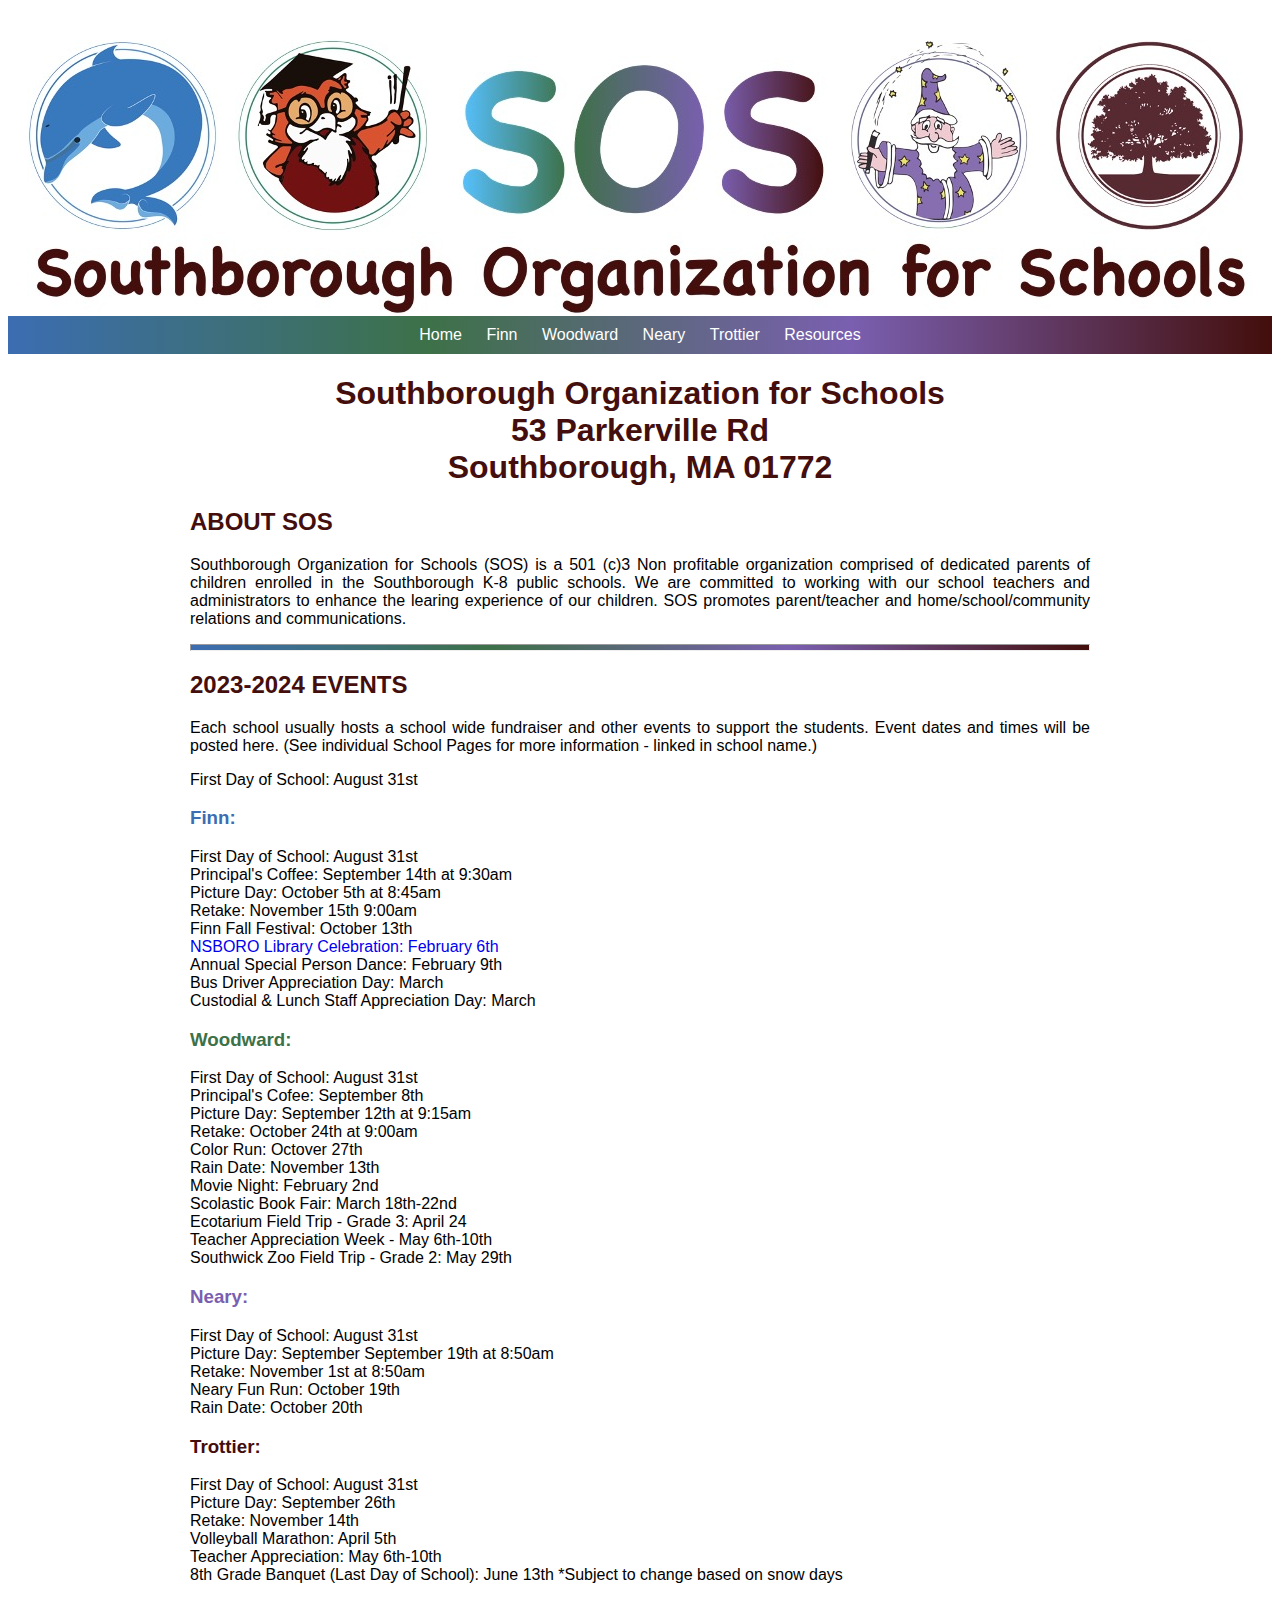
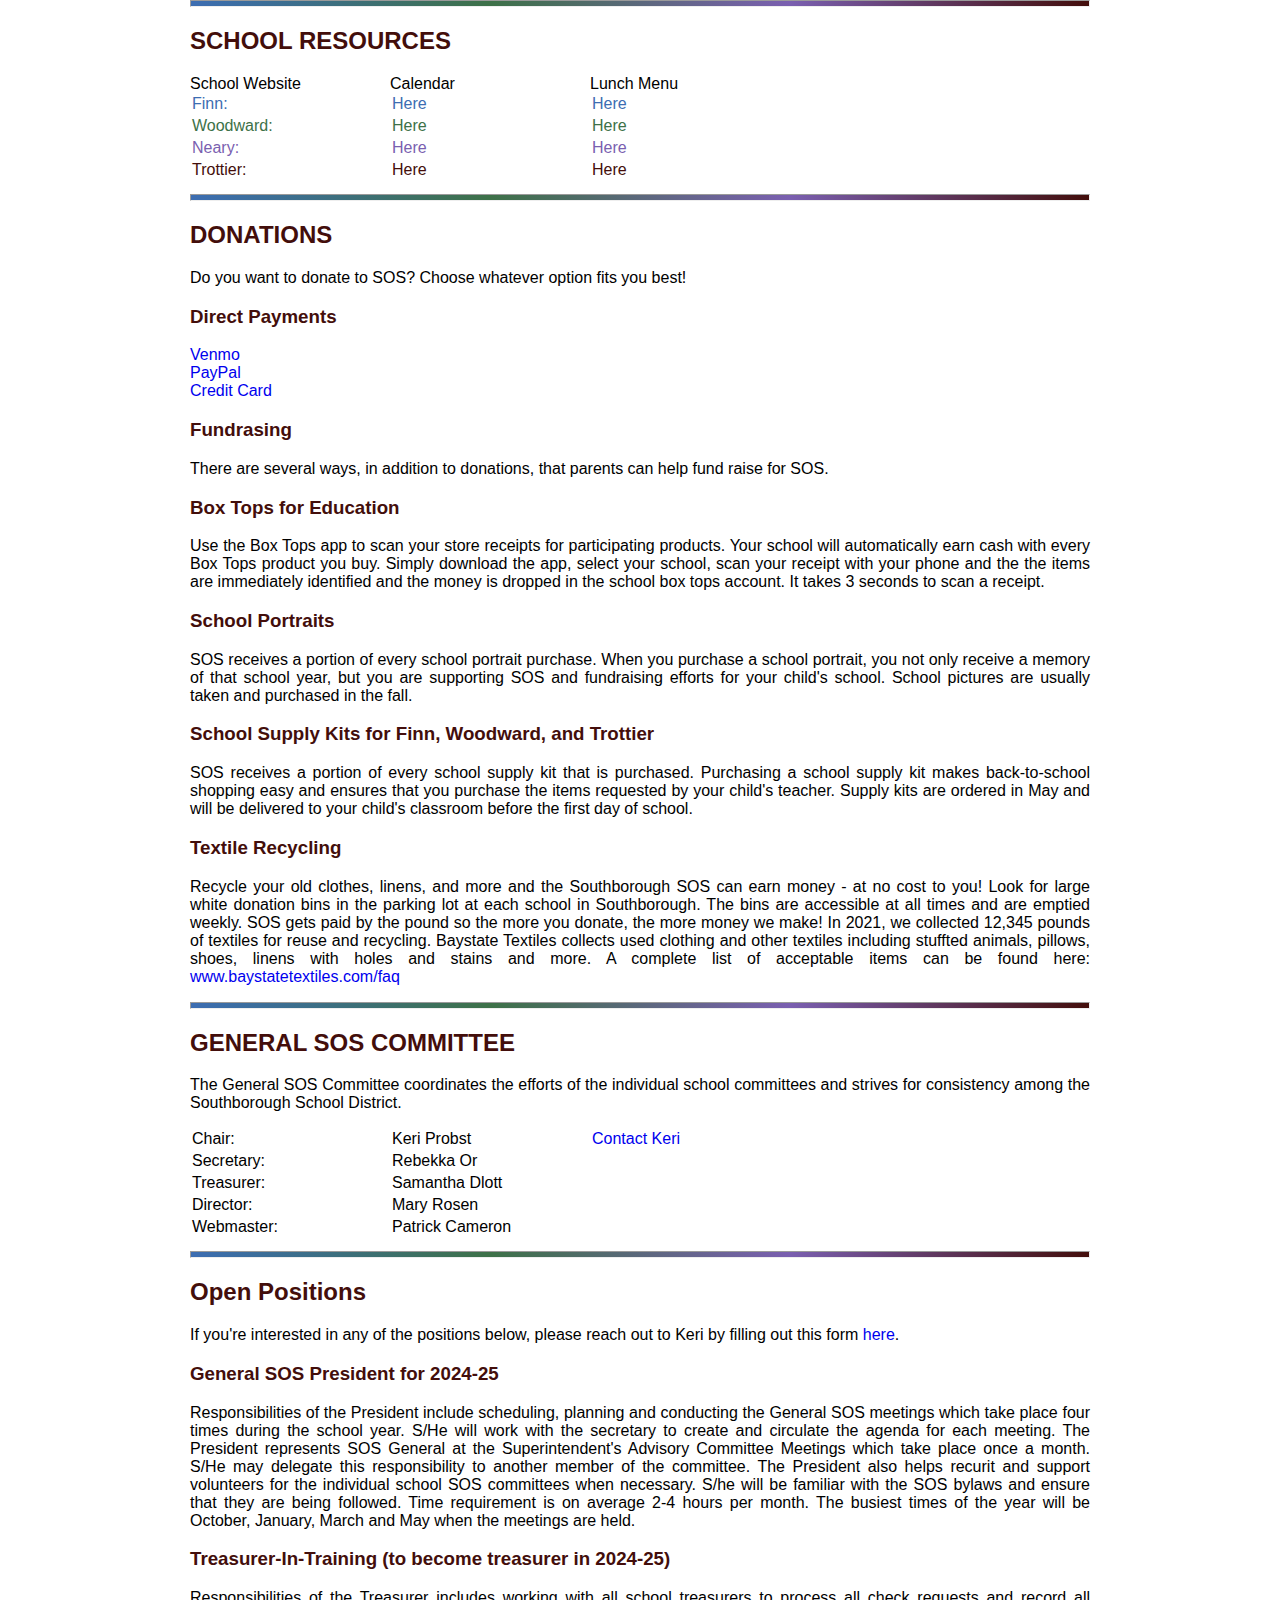
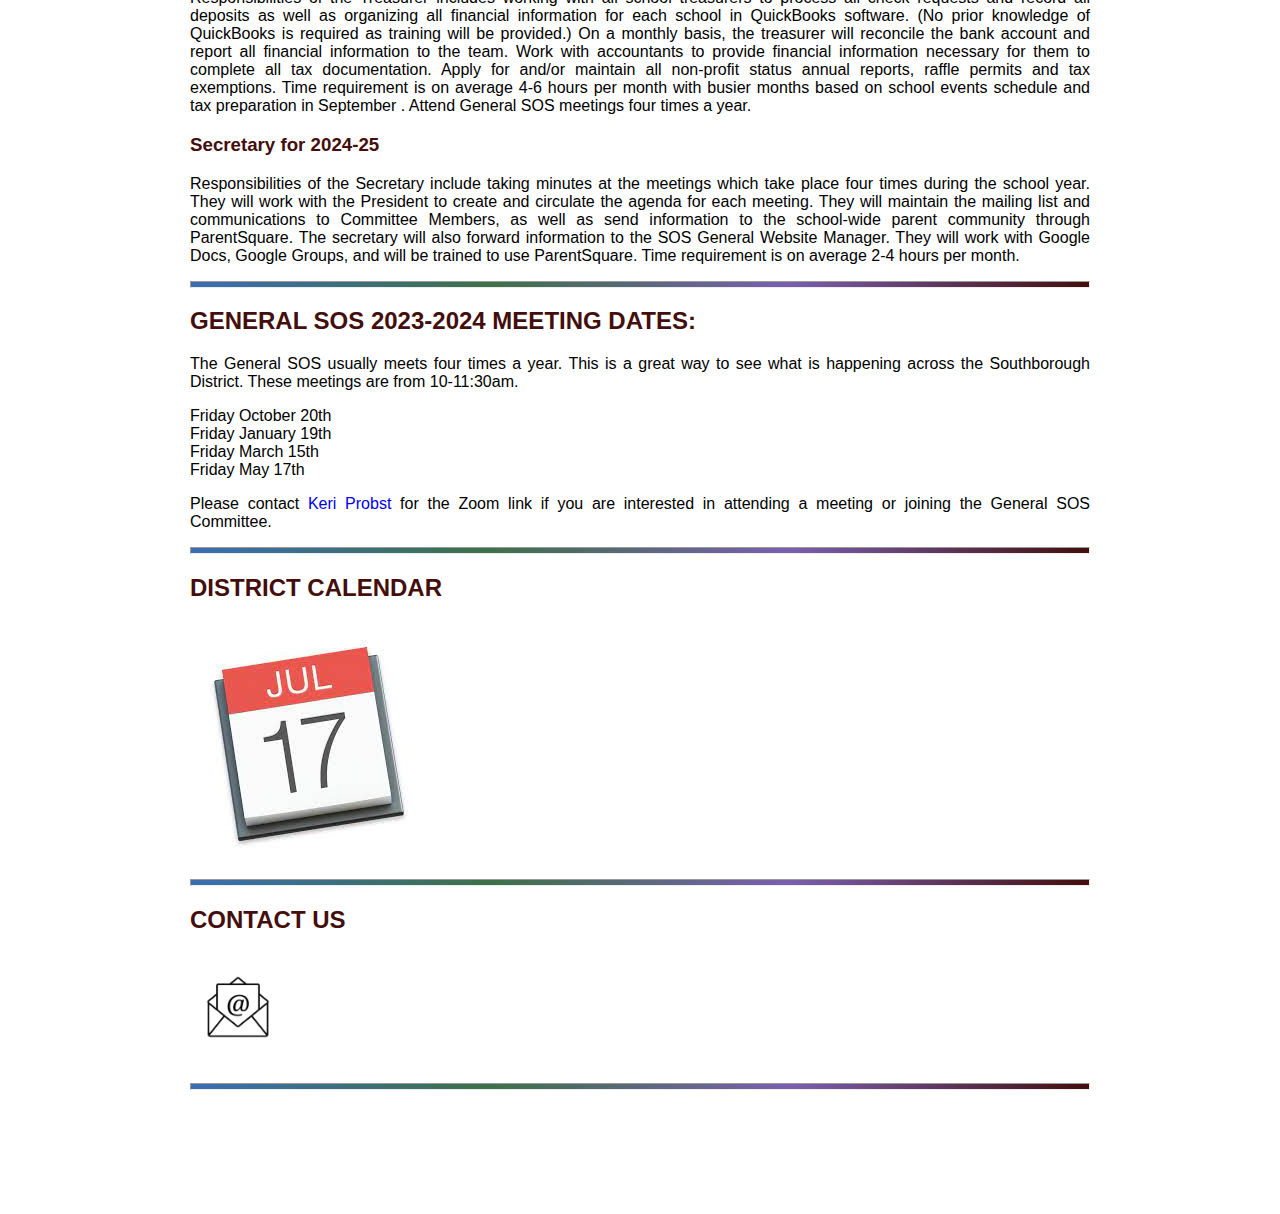
==== index.html @ 37012973 "March 2024 Updates" ====
<!DOCTYPE html>
<html>
  <head>
    <title>Southborough Organization for Schools</title>
    <link rel="stylesheet" href="css/styles.css" />
  </head>
  <body>
    <div class="image-container">
      <img
        src="images/sos_logo.jpg"
        alt="Southborough organization for schools logo"
      />
    </div>
    <header>
      <nav>
        <ul>
          <li><a class="navbar" href="index.html">Home</a></li>
          <li><a class="navbar" href="finn.html">Finn</a></li>
          <li><a class="navbar" href="woodward.html">Woodward</a></li>
          <li><a class="navbar" href="neary.html">Neary</a></li>
          <li><a class="navbar" href="trottier.html">Trottier</a></li>
          <li><a class="navbar" href="resources.html">Resources</a></li>
        </ul>
      </nav>
    </header>
    <main>
      <div class="centered-container">
        <div class="centered-content">
          <h1>
            Southborough Organization for Schools<br />
            53 Parkerville Rd<br />
            Southborough, MA 01772
          </h1>
          <h2>ABOUT SOS</h2>
          <p>
            Southborough Organization for Schools (SOS) is a 501 (c)3 Non
            profitable organization comprised of dedicated parents of children
            enrolled in the Southborough K-8 public schools. We are committed to
            working with our school teachers and administrators to enhance the
            learing experience of our children. SOS promotes parent/teacher and
            home/school/community relations and communications.
          </p>
          <hr class="page-break" />
          <h2>2023-2024 EVENTS</h2>
          <p>
            Each school usually hosts a school wide fundraiser and other events
            to support the students. Event dates and times will be posted here.
            (See individual School Pages for more information - linked in school
            name.)
          </p>
          <p>First Day of School: August 31st<br /></p>
          <h3><a class="finn-color" href="finn.html">Finn:</a></h3>
          <p>
            First Day of School: August 31st<br />
            Principal's Coffee: September 14th at 9:30am<br />
            Picture Day: October 5th at 8:45am<br />
            Retake: November 15th 9:00am<br />
            Finn Fall Festival: October 13th<br />
            <a
              href="https://go.rallyup.com/specialpersondance/Campaign/Details"
              target="_blank"
              >NSBORO Library Celebration: February 6th</a
            ><br />
            Annual Special Person Dance: February 9th<br />
            Bus Driver Appreciation Day: March<br />
            Custodial & Lunch Staff Appreciation Day: March
          </p>
          <h3><a class="woodward-color" href="woodward.html">Woodward:</a></h3>
          <p>
            First Day of School: August 31st<br />
            Principal's Cofee: September 8th<br />
            Picture Day: September 12th at 9:15am<br />
            Retake: October 24th at 9:00am<br />
            Color Run: Octover 27th<br />
            Rain Date: November 13th<br />
            Movie Night: February 2nd<br />
            Scolastic Book Fair: March 18th-22nd<br />
            Ecotarium Field Trip - Grade 3: April 24<br />
            Teacher Appreciation Week - May 6th-10th<br />
            Southwick Zoo Field Trip - Grade 2: May 29th
          </p>
          <h3><a class="neary-color" href="neary.html">Neary:</a></h3>
          <p>
            First Day of School: August 31st<br />
            Picture Day: September September 19th at 8:50am<br />
            Retake: November 1st at 8:50am<br />
            Neary Fun Run: October 19th<br />
            Rain Date: October 20th<br />
          </p>
          <h3><a class="trottier-color" href="trottier.html">Trottier:</a></h3>
          <p>
            First Day of School: August 31st<br />
            Picture Day: September 26th<br />
            Retake: November 14th<br />
            Volleyball Marathon: April 5th<br />
            Teacher Appreciation: May 6th-10th<br />
            8th Grade Banquet (Last Day of School): June 13th *Subject to change
            based on snow days
          </p>
          <hr class="page-break" />
          <h2>SCHOOL RESOURCES</h2>
          <div class="grid-container">
            <div class="grid-title">School Website</div>
            <div class="grid-title">Calendar</div>
            <div class="grid-title">Lunch Menu</div>
            <div class="grid-item">
              <a
                class="finn-color"
                href="https://finn.nsboro.k12.ma.us"
                target="_blank"
                >Finn:</a
              >
            </div>
            <div class="grid-item">
              <a
                class="finn-color"
                href="https://finn.nsboro.k12.ma.us/calendar1"
                target="_blank"
                >Here</a
              >
            </div>
            <div class="grid-item">
              <a
                class="finn-color"
                href="https://www.nsboro.k12.ma.us/departments/food-nutrition"
                target="_blank"
                >Here</a
              >
            </div>
            <div class="grid-item">
              <a
                class="woodward-color"
                href="https://woodward.nsboro.k12.ma.us"
                target="_blank"
                >Woodward:</a
              >
            </div>
            <div class="grid-item">
              <a
                class="woodward-color"
                href="https://woodward.nsboro.k12.ma.us/calendar1"
                target="_blank"
                >Here</a
              >
            </div>
            <div class="grid-item">
              <a
                class="woodward-color"
                href="https://www.nsboro.k12.ma.us/departments/food-nutrition"
                target="_blank"
                >Here</a
              >
            </div>
            <div class="grid-item">
              <a
                class="neary-color"
                href="https://neary.nsboro.k12.ma.us"
                target="_blank"
                >Neary:</a
              >
            </div>
            <div class="grid-item">
              <a
                class="neary-color"
                href="https://neary.nsboro.k12.ma.us/school-calendar"
                target="_blank"
                >Here</a
              >
            </div>
            <div class="grid-item">
              <a
                class="neary-color"
                href="https://www.nsboro.k12.ma.us/departments/food-nutrition"
                target="_blank"
                >Here</a
              >
            </div>
            <div class="grid-item">
              <a
                class="trottier-color"
                href="https://trottier.nsboro.k12.ma.us"
                target="_blank"
                >Trottier:</a
              >
            </div>
            <div class="grid-item">
              <a
                class="trottier-color"
                href="https://trottier.nsboro.k12.ma.us/main-calendar"
                target="_blank"
                >Here</a
              >
            </div>
            <div class="grid-item">
              <a
                class="trottier-color"
                href="https://www.nsboro.k12.ma.us/departments/food-nutrition"
                target="_blank"
                >Here</a
              >
            </div>
          </div>
          <hr class="page-break" />
          <h2>DONATIONS</h2>
          <p>
            Do you want to donate to SOS? Choose whatever option fits you
            best!<br />
          </p>
          <h3>Direct Payments</h3>
          <p>
            <a
              href="https://venmo.com/code?user_id=3369902207401984832&created=1689076747.344341&printed=1"
              target="_blank"
              >Venmo</a
            ><br />
            <a
              href="https://www.paypal.com/donate/?hosted_button_id=7WLXLU7LMEVWY"
              target="_blank"
              >PayPal</a
            ><br />
            <a
              href="https://www.paypal.com/donate/?hosted_button_id=7WLXLU7LMEVWY"
              target="_blank"
              >Credit Card</a
            >
          </p>
          <h3>Fundrasing</h3>
          <p>
            There are several ways, in addition to donations, that parents can
            help fund raise for SOS.
          </p>
          <h3>Box Tops for Education</h3>
          <p>
            Use the Box Tops app to scan your store receipts for participating
            products. Your school will automatically earn cash with every Box
            Tops product you buy. Simply download the app, select your school,
            scan your receipt with your phone and the the items are immediately
            identified and the money is dropped in the school box tops account.
            It takes 3 seconds to scan a receipt.
          </p>
          <h3>School Portraits</h3>
          <p>
            SOS receives a portion of every school portrait purchase. When you
            purchase a school portrait, you not only receive a memory of that
            school year, but you are supporting SOS and fundraising efforts for
            your child's school. School pictures are usually taken and purchased
            in the fall.
          </p>
          <h3>School Supply Kits for Finn, Woodward, and Trottier</h3>
          <p>
            SOS receives a portion of every school supply kit that is purchased.
            Purchasing a school supply kit makes back-to-school shopping easy
            and ensures that you purchase the items requested by your child's
            teacher. Supply kits are ordered in May and will be delivered to
            your child's classroom before the first day of school.
          </p>
          <h3>Textile Recycling</h3>
          <p>
            Recycle your old clothes, linens, and more and the Southborough SOS
            can earn money - at no cost to you! Look for large white donation
            bins in the parking lot at each school in Southborough. The bins are
            accessible at all times and are emptied weekly. SOS gets paid by the
            pound so the more you donate, the more money we make! In 2021, we
            collected 12,345 pounds of textiles for reuse and recycling.
            Baystate Textiles collects used clothing and other textiles
            including stuffted animals, pillows, shoes, linens with holes and
            stains and more. A complete list of acceptable items can be found
            here:
            <a href="www.baystatetextiles.com/faq" target="_blank"
              >www.baystatetextiles.com/faq</a
            >
          </p>
          <hr class="page-break" />
          <h2>GENERAL SOS COMMITTEE</h2>
          <p>
            The General SOS Committee coordinates the efforts of the individual
            school committees and strives for consistency among the Southborough
            School District.
          </p>
          <div class="grid-container">
            <div class="grid-item">Chair:</div>
            <div class="grid-item">Keri Probst</div>
            <div class="grid-item">
              <a
                href="https://docs.google.com/forms/d/e/1FAIpQLSexgnmPQEnXJzr4vR5ntPW3x4nHi4347NaXJikfSJWuIDaXrQ/viewform"
                target="_blank"
                >Contact Keri</a
              >
            </div>
            <div class="grid-item">Secretary:</div>
            <div class="grid-item">Rebekka Or</div>
            <div class="grid-item"></div>
            <div class="grid-item">Treasurer:</div>
            <div class="grid-item">Samantha Dlott</div>
            <div class="grid-item"></div>
            <div class="grid-item">Director:</div>
            <div class="grid-item">Mary Rosen</div>
            <div class="grid-item"></div>
            <div class="grid-item">Webmaster:</div>
            <div class="grid-item">Patrick Cameron</div>
            <div class="grid-item"></div>
          </div>
          <hr class="page-break" />
          <h2>Open Positions</h2>
          <p>
            If you're interested in any of the positions below, please reach out
            to Keri by filling out this form
            <a
              href="https://docs.google.com/forms/d/e/1FAIpQLSexgnmPQEnXJzr4vR5ntPW3x4nHi4347NaXJikfSJWuIDaXrQ/viewform"
              target="_blank"
              >here</a
            >.
          </p>
          <h3>General SOS President for 2024-25</h3>
          <p>
            Responsibilities of the President include scheduling, planning and
            conducting the General SOS meetings which take place four times
            during the school year. S/He will work with the secretary to create
            and circulate the agenda for each meeting. The President represents
            SOS General at the Superintendent's Advisory Committee Meetings
            which take place once a month. S/He may delegate this responsibility
            to another member of the committee. The President also helps recurit
            and support volunteers for the individual school SOS committees when
            necessary. S/he will be familiar with the SOS bylaws and ensure that
            they are being followed. Time requirement is on average 2-4 hours
            per month. The busiest times of the year will be October, January,
            March and May when the meetings are held.
          </p>
          <h3>Treasurer-In-Training (to become treasurer in 2024-25)</h3>
          <p>
            Responsibilities of the Treasurer includes working with all school
            treasurers to process all check requests and record all deposits as
            well as organizing all financial information for each school in
            QuickBooks software. (No prior knowledge of QuickBooks is required
            as training will be provided.) On a monthly basis, the treasurer
            will reconcile the bank account and report all financial information
            to the team. Work with accountants to provide financial information
            necessary for them to complete all tax documentation. Apply for
            and/or maintain all non-profit status annual reports, raffle permits
            and tax exemptions. Time requirement is on average 4-6 hours per
            month with busier months based on school events schedule and tax
            preparation in September . Attend General SOS meetings four times a
            year.
          </p>
          <h3>Secretary for 2024-25</h3>
          <p>
            Responsibilities of the Secretary include taking minutes at the
            meetings which take place four times during the school year. They
            will work with the President to create and circulate the agenda for
            each meeting. They will maintain the mailing list and communications
            to Committee Members, as well as send information to the school-wide
            parent community through ParentSquare. The secretary will also
            forward information to the SOS General Website Manager. They will
            work with Google Docs, Google Groups, and will be trained to use
            ParentSquare. Time requirement is on average 2-4 hours per month.
          </p>
          <hr class="page-break" />
          <h2>GENERAL SOS 2023-2024 MEETING DATES:</h2>
          <p>
            The General SOS usually meets four times a year. This is a great way
            to see what is happening across the Southborough District. These
            meetings are from 10-11:30am.
          </p>
          <p>
            Friday October 20th <br />
            Friday January 19th <br />
            Friday March 15th <br />
            Friday May 17th
          </p>
          <p>
            Please contact
            <a
              href="https://docs.google.com/forms/d/e/1FAIpQLSexgnmPQEnXJzr4vR5ntPW3x4nHi4347NaXJikfSJWuIDaXrQ/viewform"
              target="_blank"
              >Keri Probst</a
            >
            for the Zoom link if you are interested in attending a meeting or
            joining the General SOS Committee.
          </p>
          <hr class="page-break" />
          <h2>DISTRICT CALENDAR</h2>
          <a
            class="link"
            href="https://ma02216193.schoolwires.net/Page/2#calendar1/20200729/month"
            target="_blank"
          >
            <img src="images/calendar.jpeg" />
          </a>
          <hr class="page-break" />
          <h2>CONTACT US</h2>
          <a
            class="link"
            href="https://docs.google.com/forms/d/e/1FAIpQLSexgnmPQEnXJzr4vR5ntPW3x4nHi4347NaXJikfSJWuIDaXrQ/viewform"
            target="_blank"
          >
            <div class="image-wrapper">
              <img src="images/mail_logo.jpg" alt="Mail logo" />
            </div>
          </a>
          <hr class="page-break" />
          <br />
          <br />
          <br />
          <br />
          <br />
          <br />
        </div>
      </div>
    </main>
  </body>
</html>
---- css/styles.css ----
:root {
  --background-image: linear-gradient(
    to right,
    rgb(60, 109, 178),
    rgb(61, 113, 72),
    rgb(122, 95, 176),
    rgb(67, 14, 11)
  );
}

body {
  font-family: "Chalkboard", Arial, Helvetica, sans-serif;
  font-size: min(16px);
}

ul {
  list-style: none;
  margin: 0;
  padding: 0;
}

li {
  display: inline;
}

header {
  background-image: var(--background-image);
}

nav {
  text-align: center;
}

p {
  max-width: 900px;
  text-align: justify;
}

h1 {
  color: rgb(67, 14, 11);
  text-align: center;
}

h2 {
  color: rgb(67, 14, 11);
}

h3 {
  color: rgb(67, 14, 11);
}

a {
  text-decoration: none;
}

a.navbar {
  display: inline-block;
  padding: 10px;
  text-decoration: none;
  color: white;
}

a.navbar:hover {
  background-color: rgb(67, 14, 11);
}

a.link {
  color: white;
  display: inline-block;
  padding: 10px;
  text-decoration: none;
  transition: font-size 0.3s ease;
}

a.link:hover {
  font-size: 20px;
}

.centered-links {
  text-align: center;
}

.grid-container {
  max-width: 600px;
  display: grid;
  grid-template-columns: repeat(3, minmax(0, 1fr));
  margin: 0;
  padding-bottom: 5px;
}

.grid-item {
  padding: 2px;
}

.image-container {
  display: flex;
  justify-content: center;
  max-width: 100%;
  height: auto;
  margin: 0 auto;
}

.image-container img {
  max-width: 100%;
  max-height: auto;
  margin: 0 auto;
}

.centered-container {
  display: flex;
  justify-content: center;
}

.centered-content {
  text-align: left;
  max-width: 900px;
  padding: 0 10px;
}

.mini-image-container {
  max-width: 100%;
  height: auto;
}

.mini-image-container img {
  max-width: 100%;
  max-height: auto;
}

.image-wrapper {
  display: flex;
  align-items: center;
  width: 100%;
  margin-bottom: 20px;
}

.image-wrapper img {
  max-width: 20%;
  height: auto;
  margin-right: 20px;
  margin-top: 5px;
}

.mini-image-wrapper {
  display: flex;
  align-items: center;
  width: 100%;
  margin-bottom: 20px;
}

.mini-image-wrapper img {
  max-width: 10%;
  height: auto;
  margin-right: 20px;
  margin-top: 5px;
}

.text-content {
  overflow: hidden;
}

.page-break {
  page-break-after: always;
  height: 5px;
  background-image: var(--background-image);
}

.finn-color {
  color: rgb(60, 109, 178);
}

.woodward-color {
  color: rgb(61, 113, 72);
}

.neary-color {
  color: rgb(122, 95, 176);
}

.trottier-color {
  color: rgb(67, 14, 11);
}

.centered-links {
  align-items: center;
}
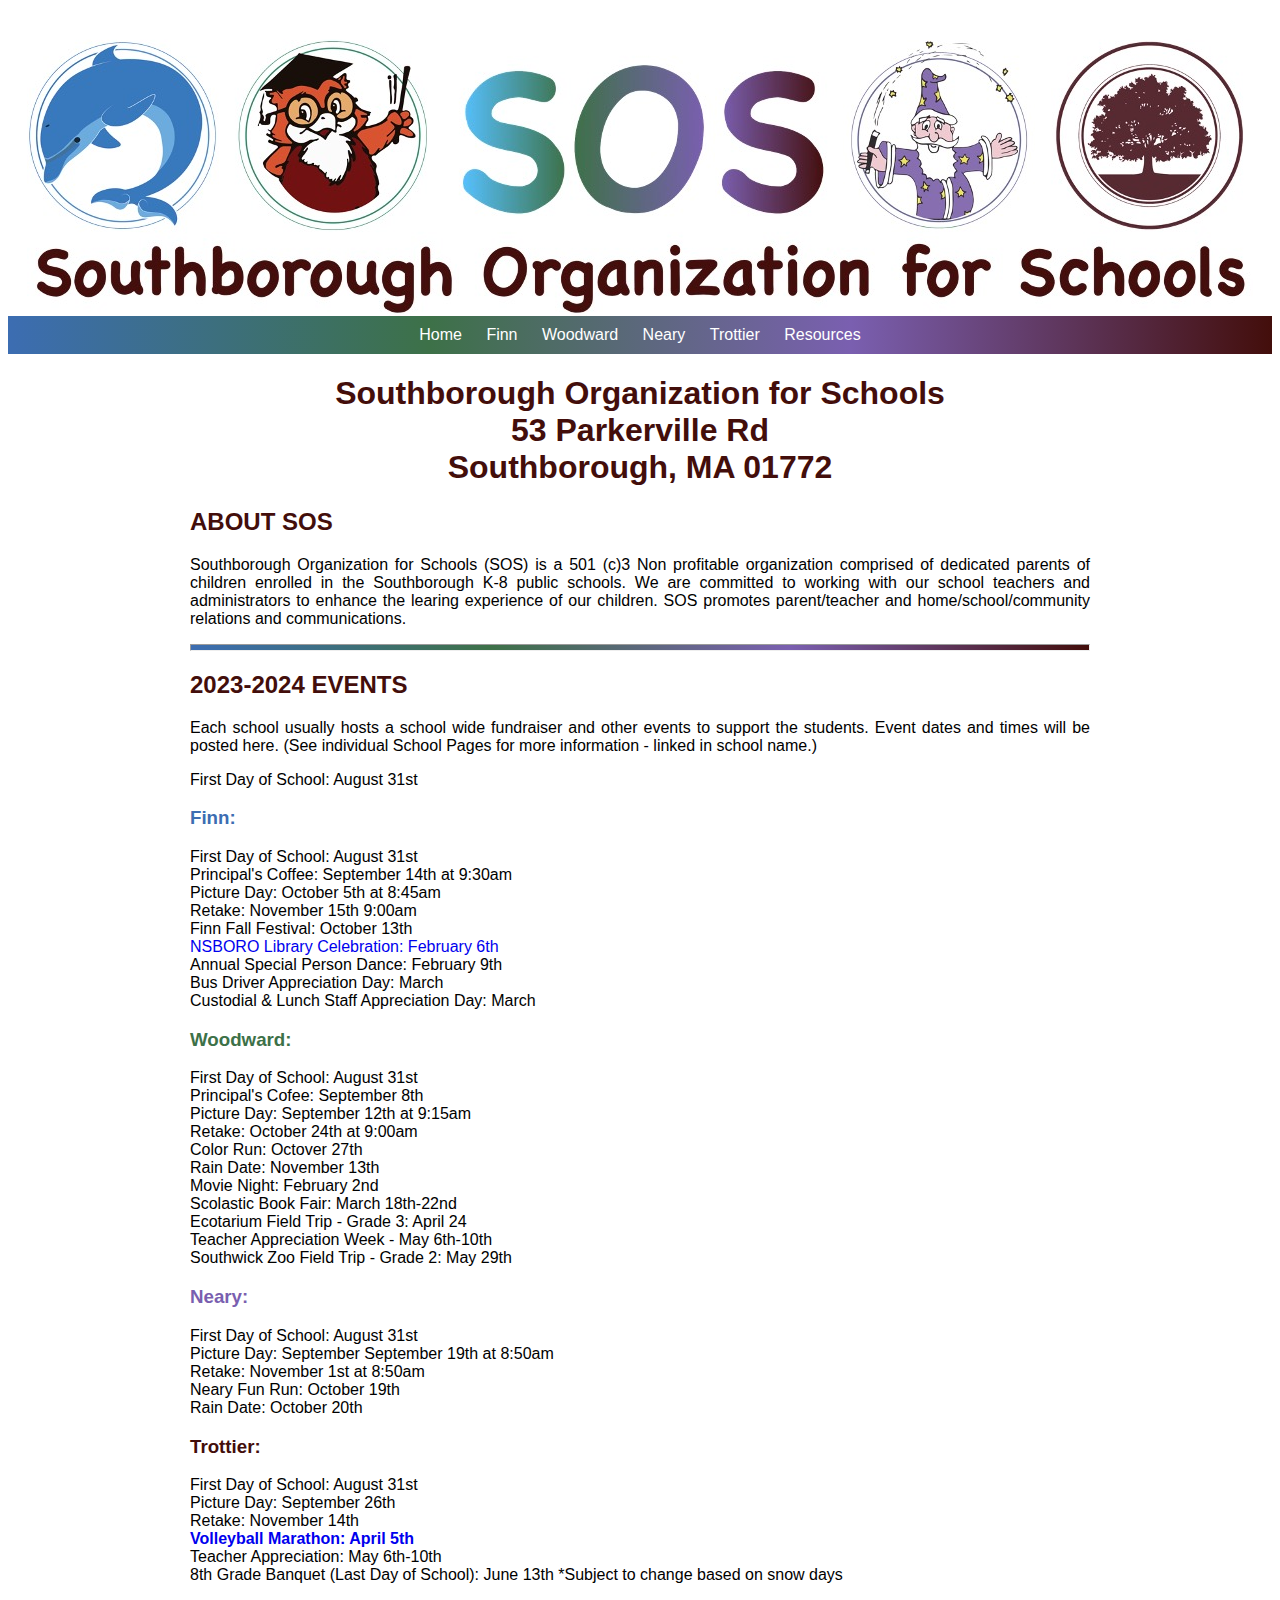
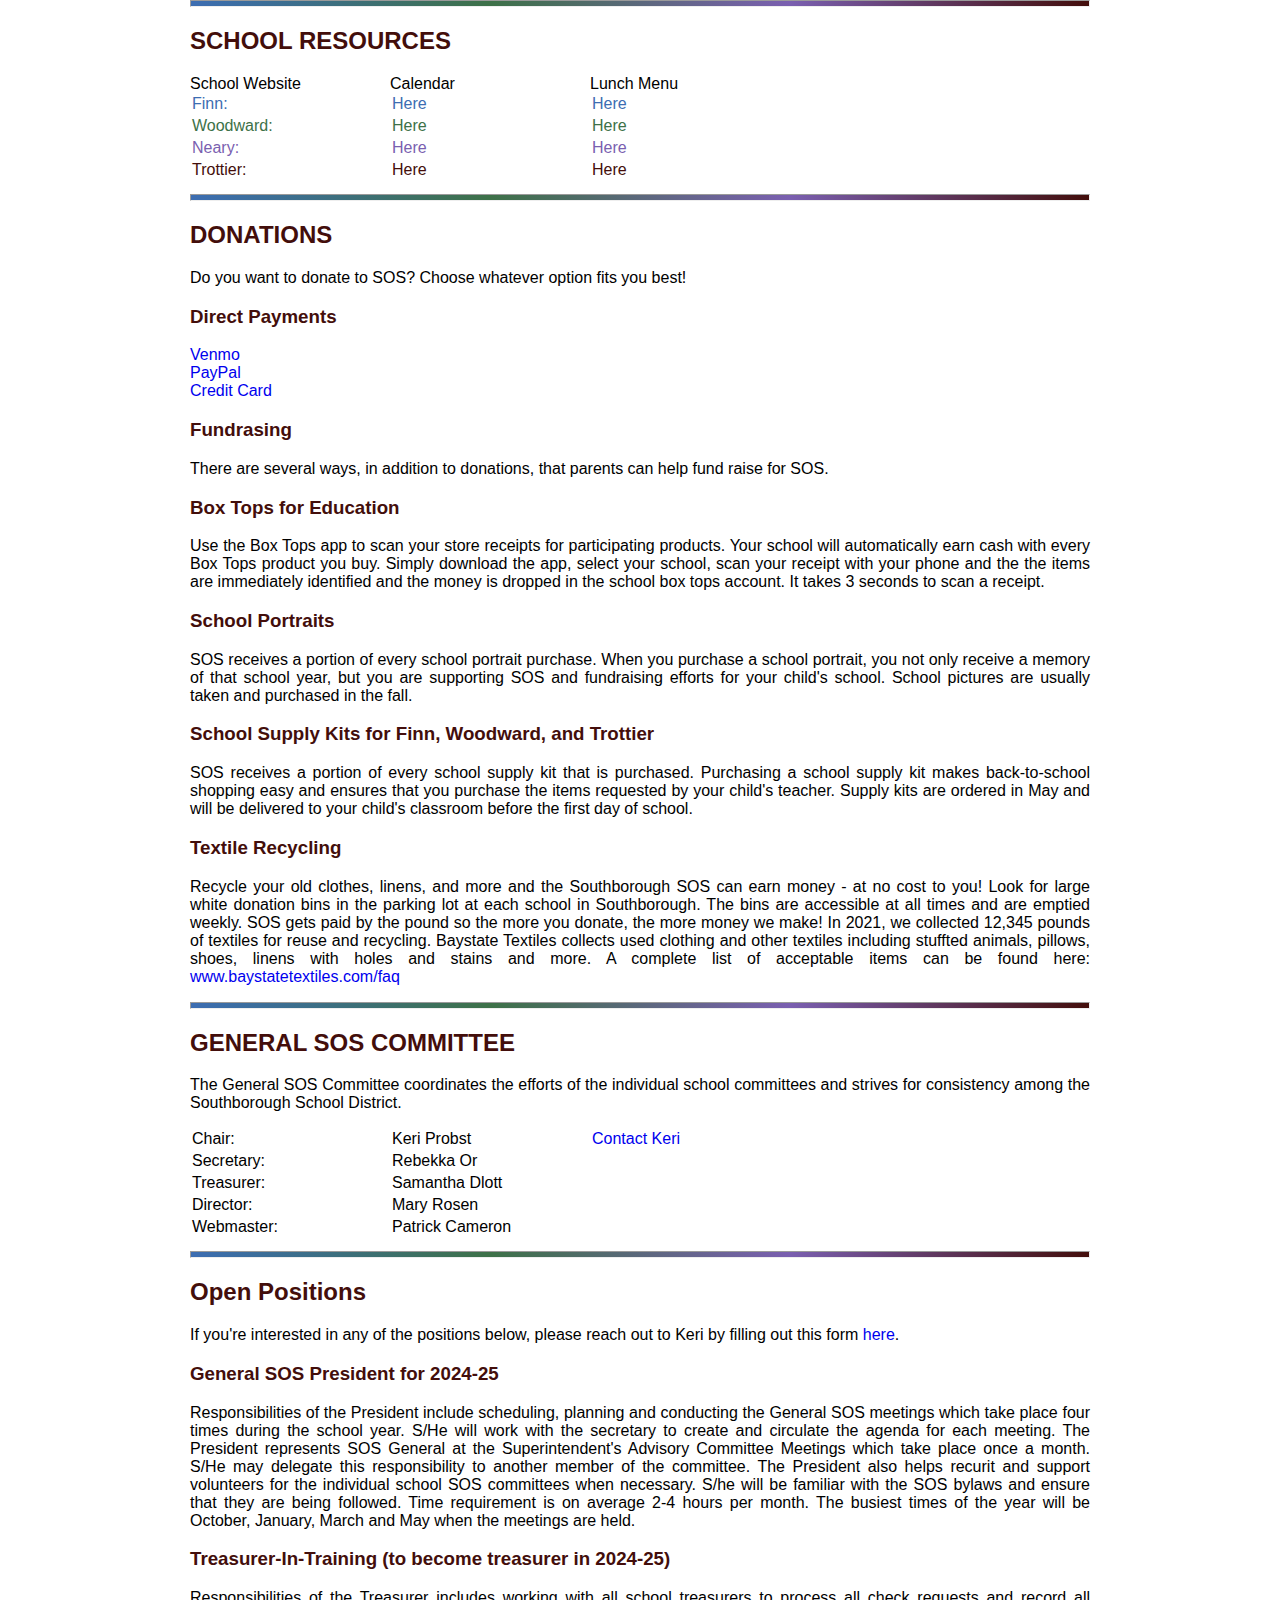
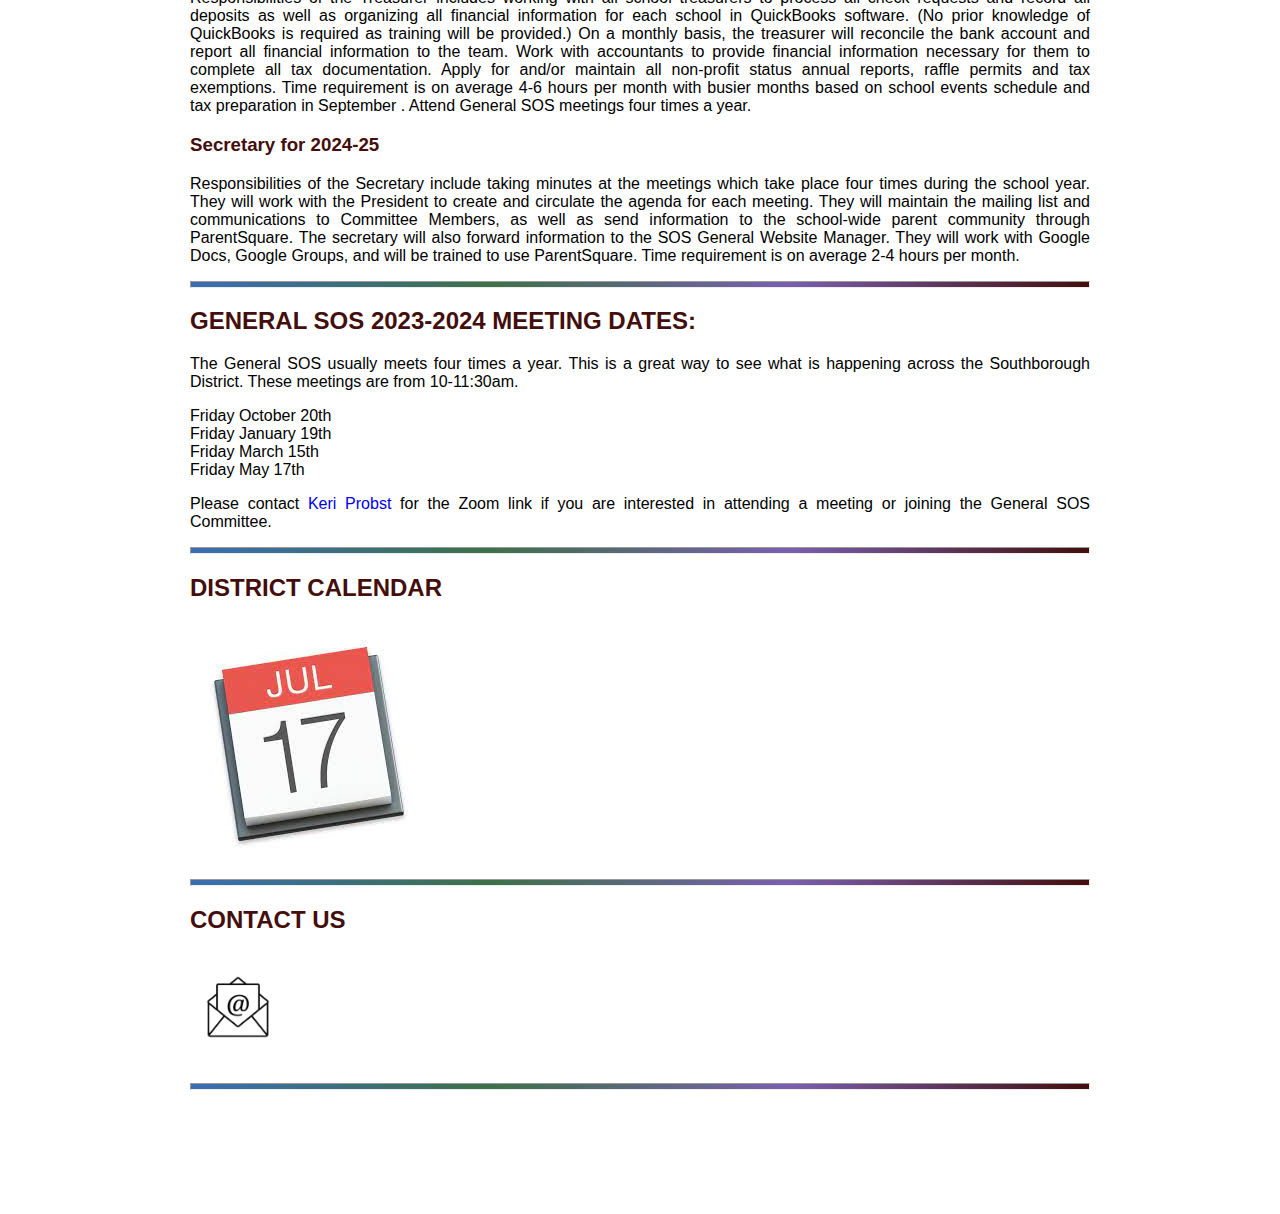
==== commit bab37fc6: "added a link" ====
--- a/index.html
+++ b/index.html
@@ -92,7 +92,9 @@
             First Day of School: August 31st<br />
             Picture Day: September 26th<br />
             Retake: November 14th<br />
-            Volleyball Marathon: April 5th<br />
+            <a href="trottierVolleyBall.html"
+              ><strong>Volleyball Marathon: April 5th</strong></a
+            ><br />
             Teacher Appreciation: May 6th-10th<br />
             8th Grade Banquet (Last Day of School): June 13th *Subject to change
             based on snow days
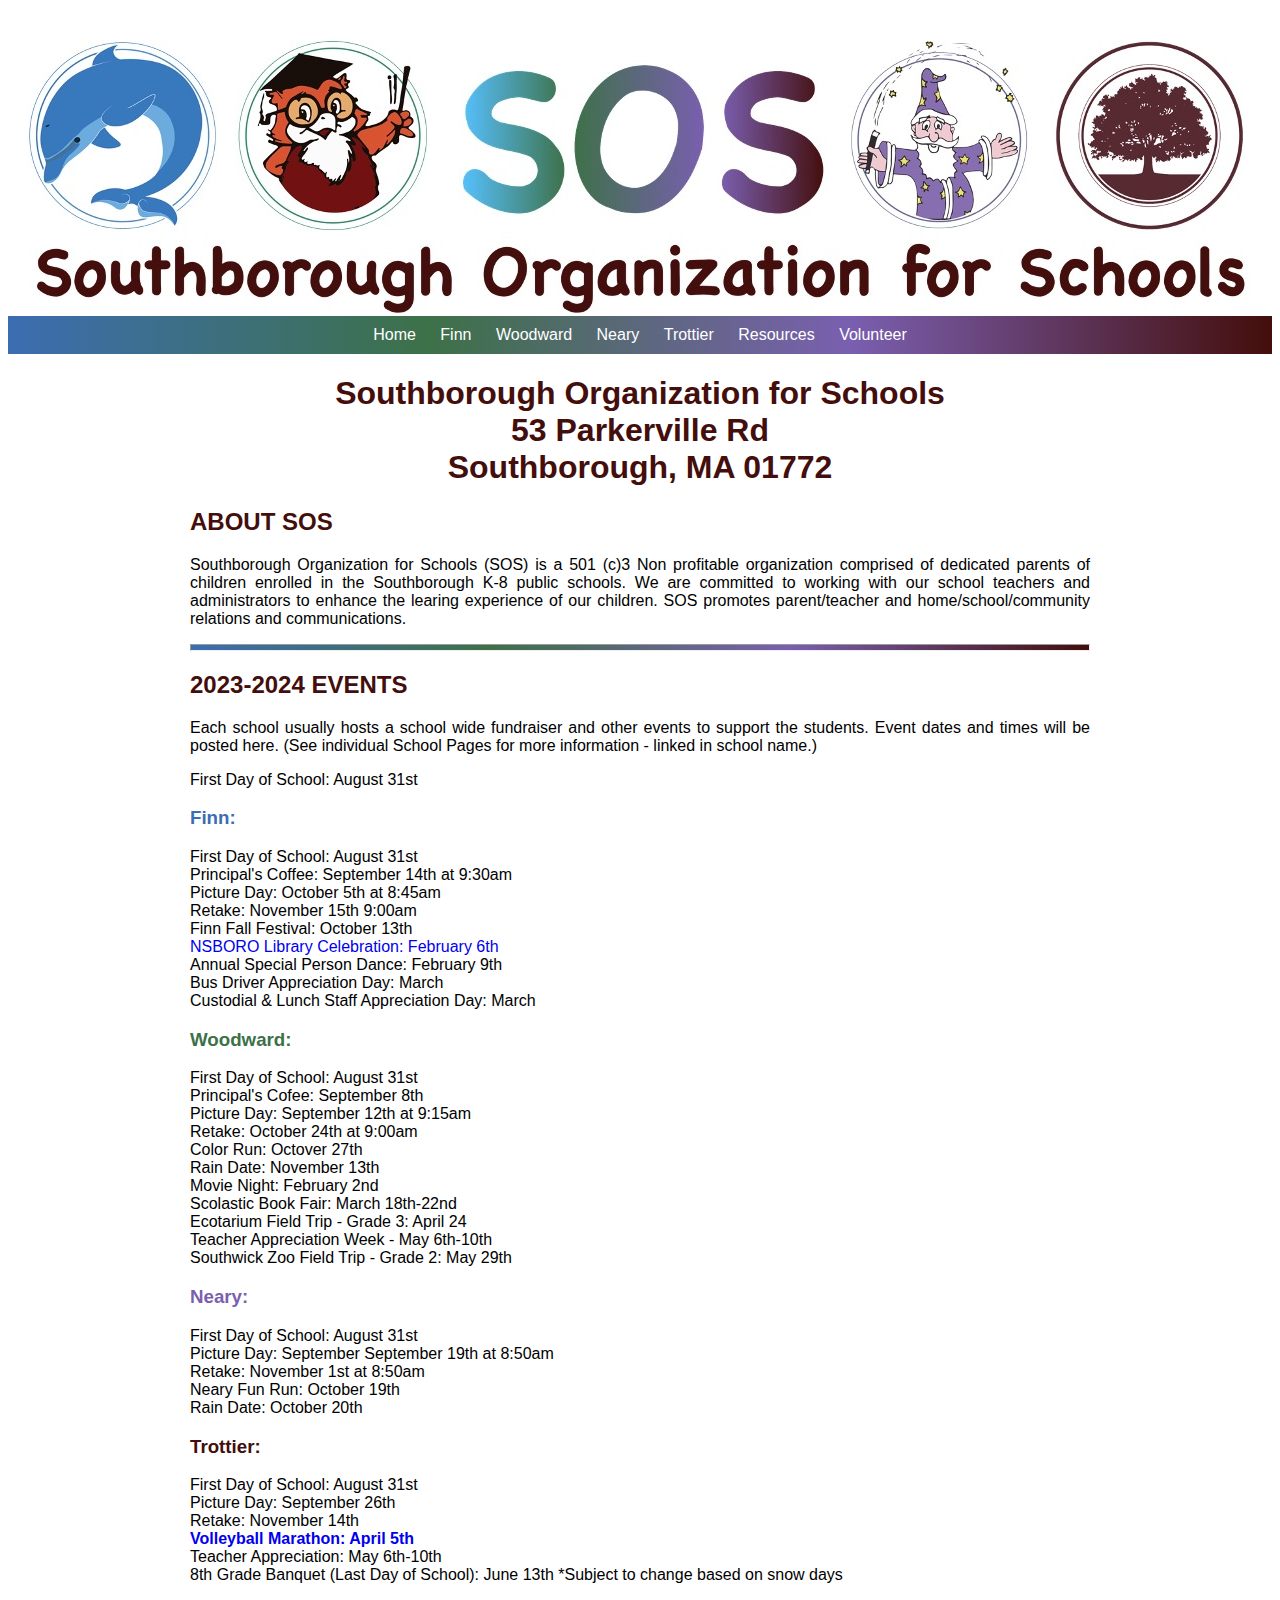
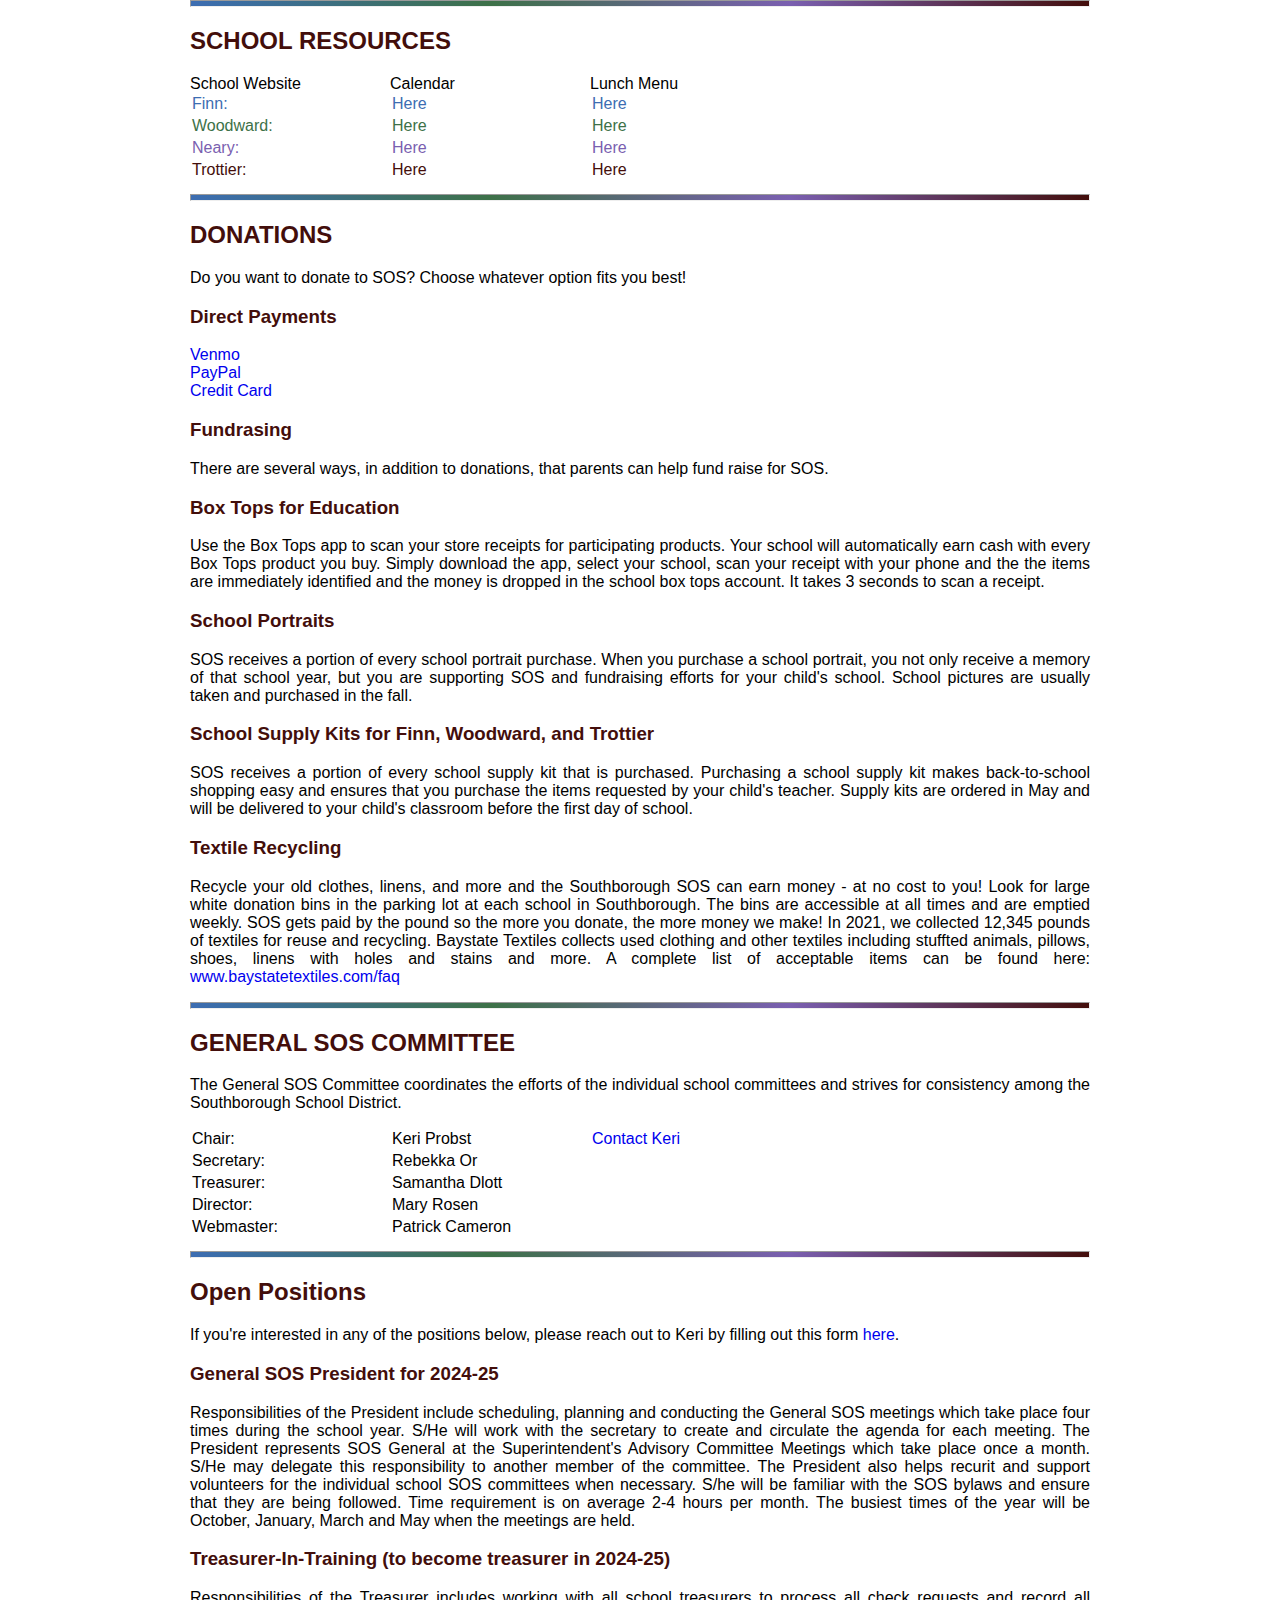
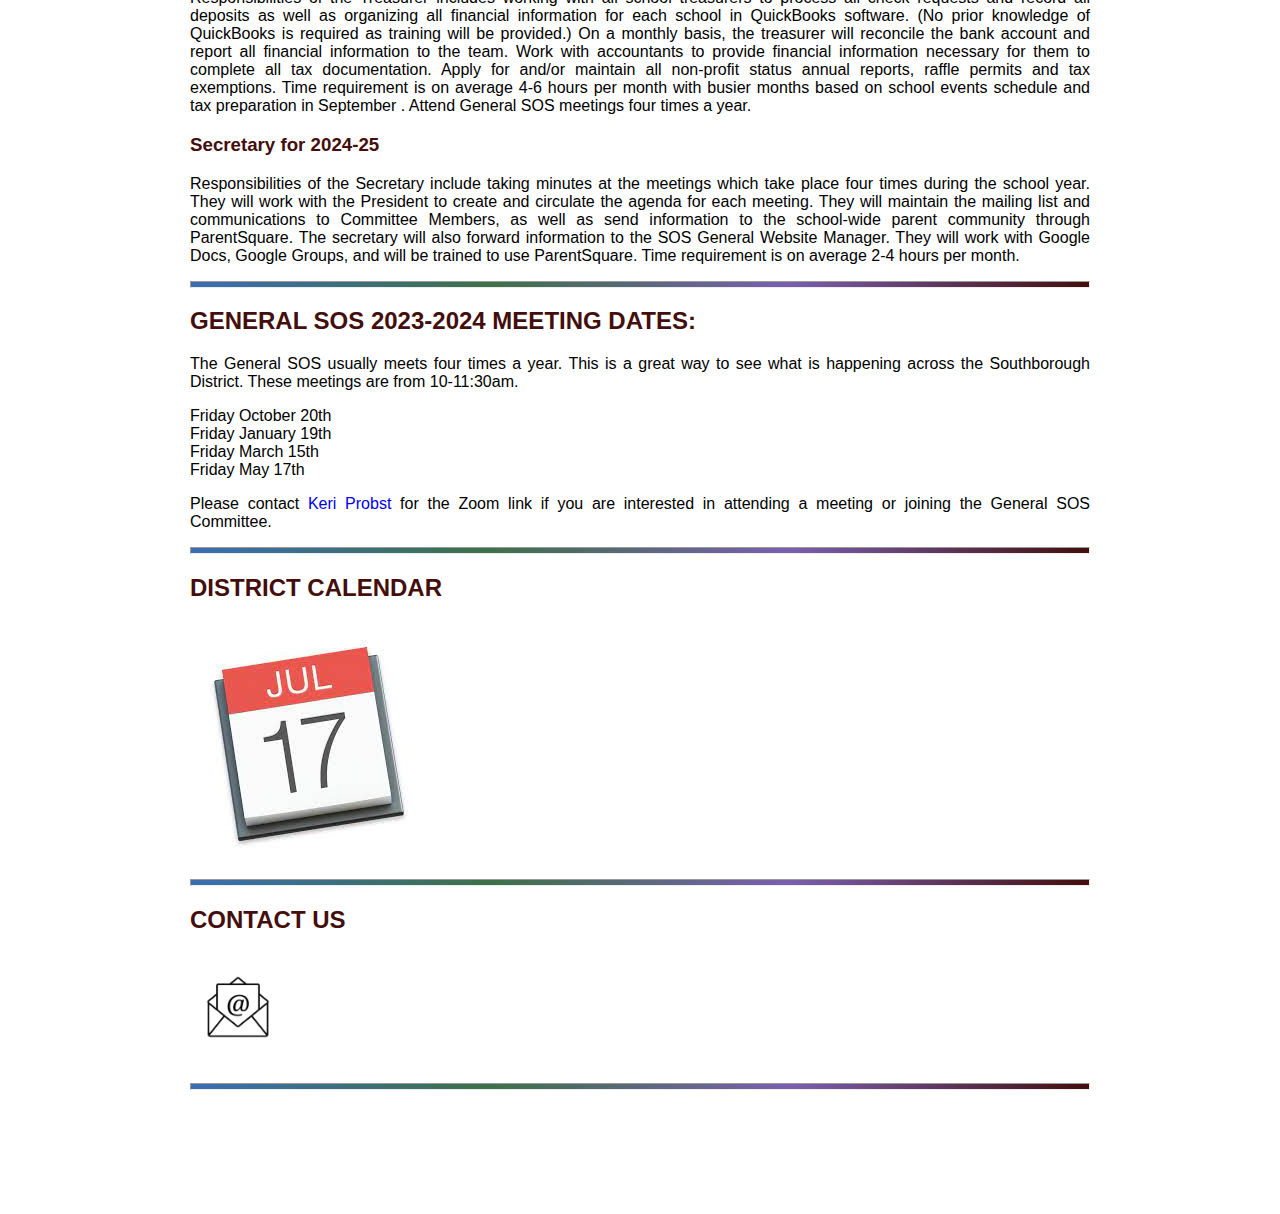
==== commit 426c64dd: "Adding Volunteer Page" ====
--- a/index.html
+++ b/index.html
@@ -20,6 +20,7 @@
           <li><a class="navbar" href="neary.html">Neary</a></li>
           <li><a class="navbar" href="trottier.html">Trottier</a></li>
           <li><a class="navbar" href="resources.html">Resources</a></li>
+          <li><a class="navbar" href="volunteer.html">Volunteer</a></li>
         </ul>
       </nav>
     </header>
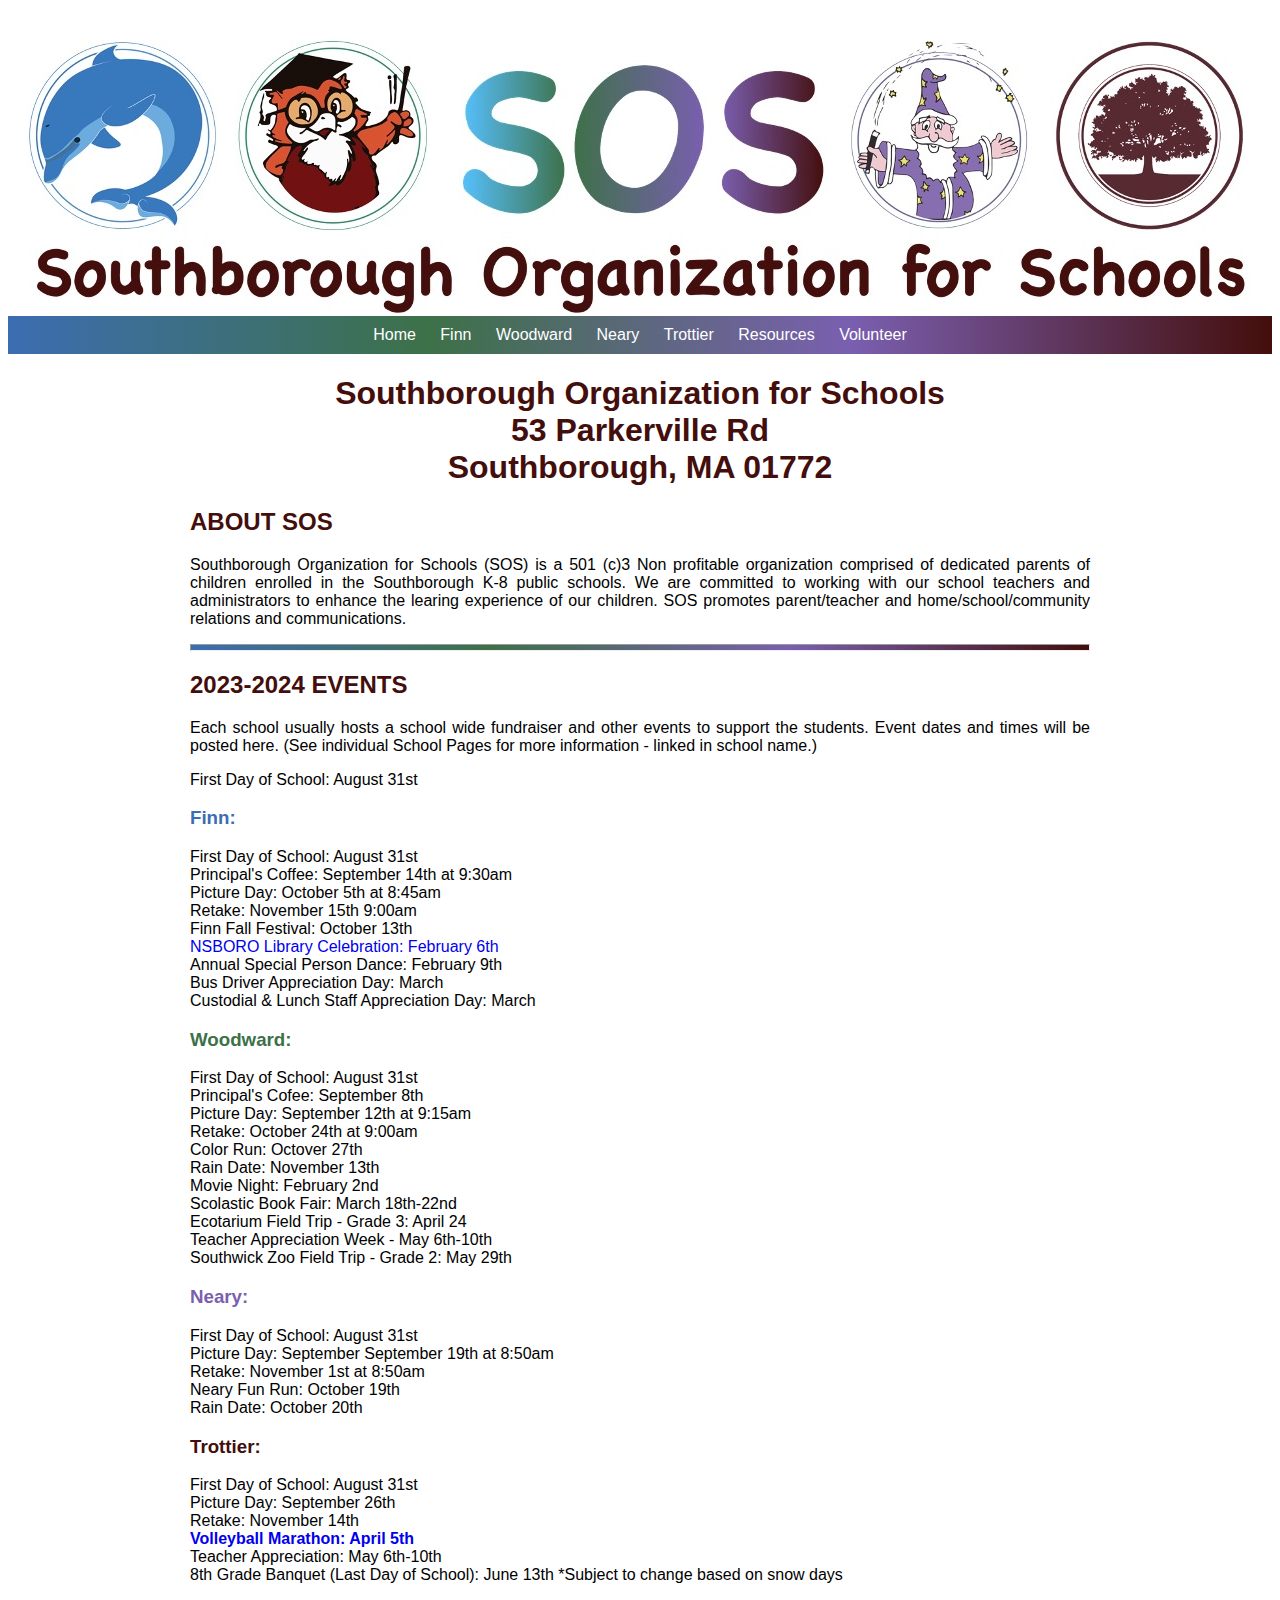
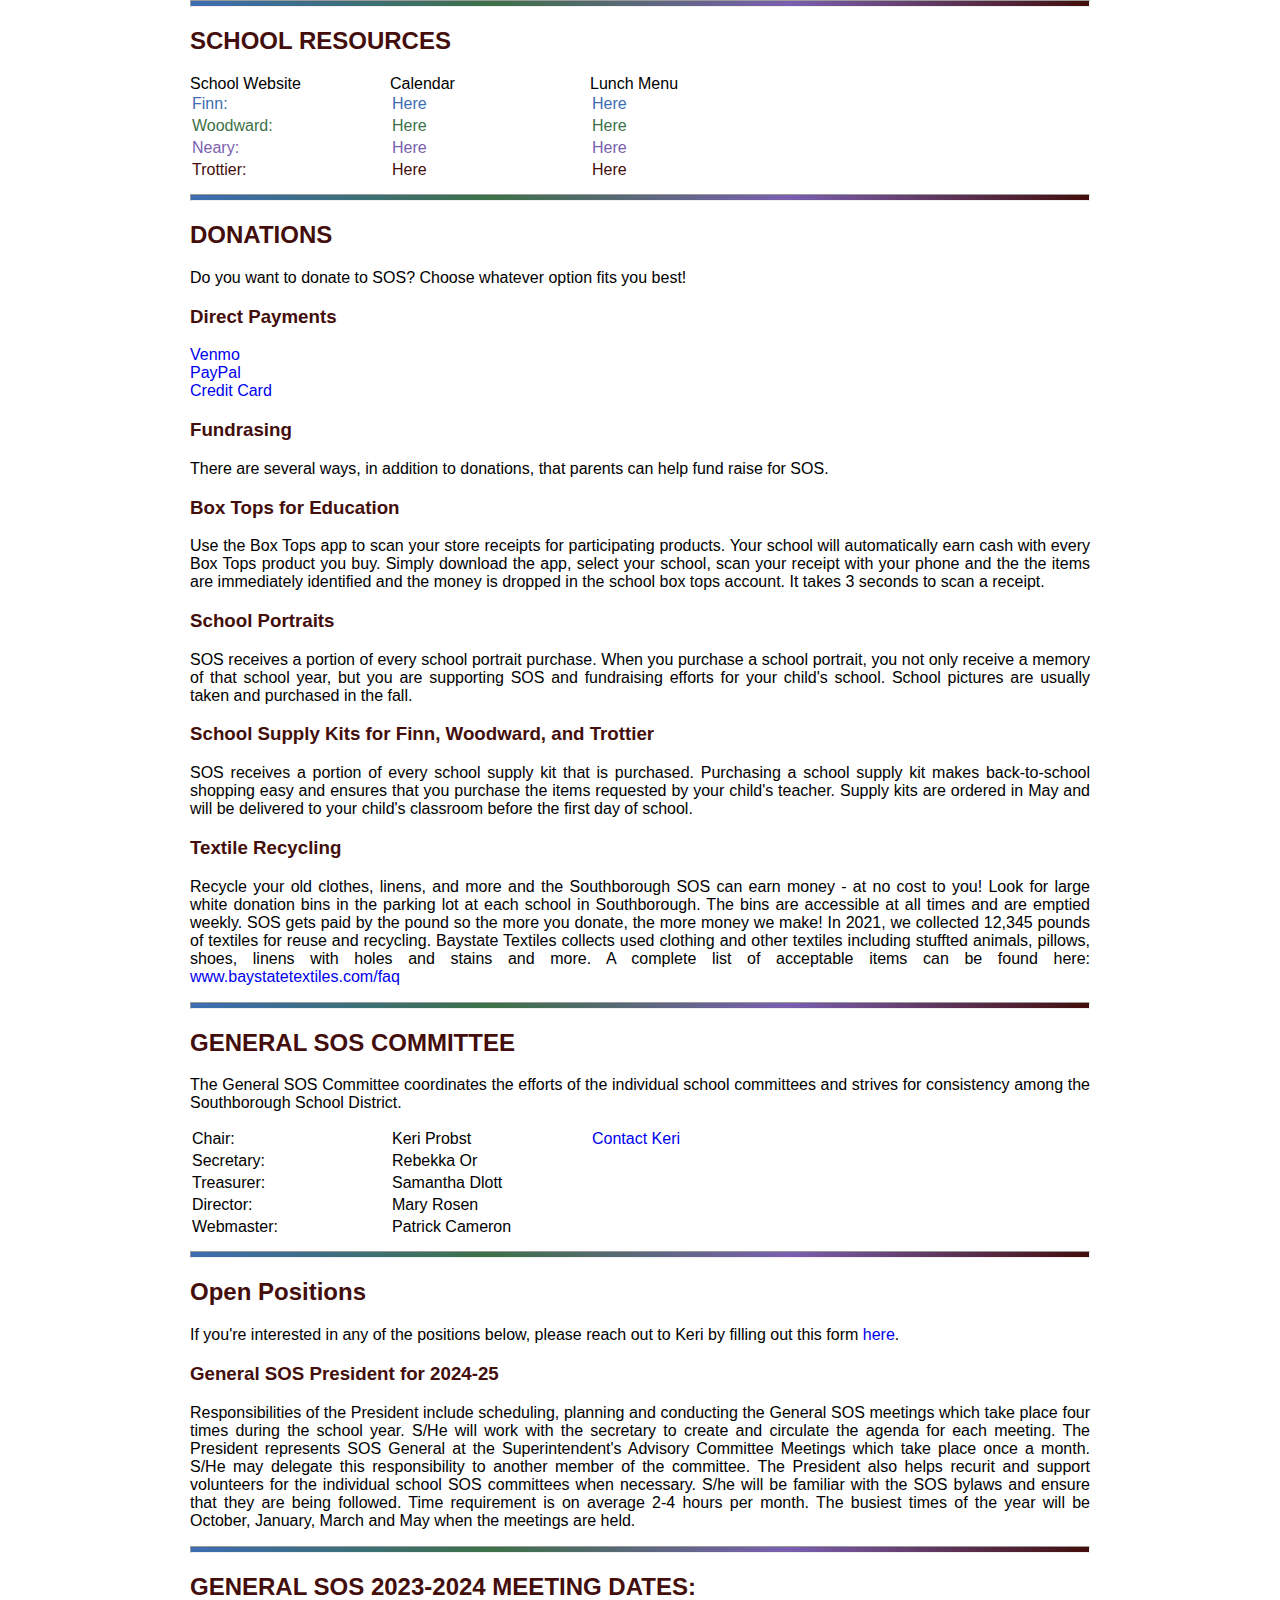
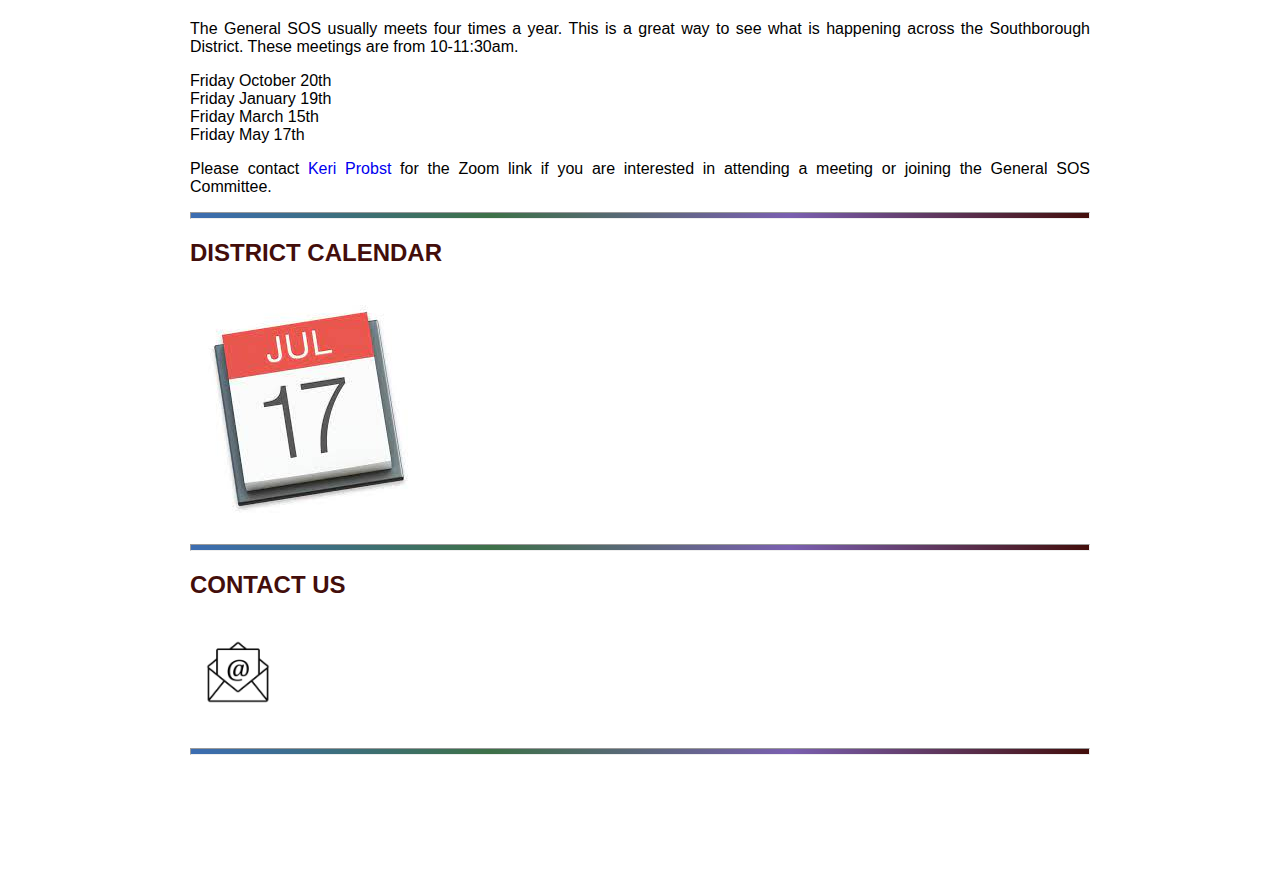
==== commit ff9f1308: "Update index.html" ====
--- a/index.html
+++ b/index.html
@@ -329,34 +329,6 @@
             per month. The busiest times of the year will be October, January,
             March and May when the meetings are held.
           </p>
-          <h3>Treasurer-In-Training (to become treasurer in 2024-25)</h3>
-          <p>
-            Responsibilities of the Treasurer includes working with all school
-            treasurers to process all check requests and record all deposits as
-            well as organizing all financial information for each school in
-            QuickBooks software. (No prior knowledge of QuickBooks is required
-            as training will be provided.) On a monthly basis, the treasurer
-            will reconcile the bank account and report all financial information
-            to the team. Work with accountants to provide financial information
-            necessary for them to complete all tax documentation. Apply for
-            and/or maintain all non-profit status annual reports, raffle permits
-            and tax exemptions. Time requirement is on average 4-6 hours per
-            month with busier months based on school events schedule and tax
-            preparation in September . Attend General SOS meetings four times a
-            year.
-          </p>
-          <h3>Secretary for 2024-25</h3>
-          <p>
-            Responsibilities of the Secretary include taking minutes at the
-            meetings which take place four times during the school year. They
-            will work with the President to create and circulate the agenda for
-            each meeting. They will maintain the mailing list and communications
-            to Committee Members, as well as send information to the school-wide
-            parent community through ParentSquare. The secretary will also
-            forward information to the SOS General Website Manager. They will
-            work with Google Docs, Google Groups, and will be trained to use
-            ParentSquare. Time requirement is on average 2-4 hours per month.
-          </p>
           <hr class="page-break" />
           <h2>GENERAL SOS 2023-2024 MEETING DATES:</h2>
           <p>
--- a/css/styles.css
+++ b/css/styles.css
@@ -35,6 +35,15 @@
   max-width: 900px;
   text-align: justify;
 }
+.list {
+  max-width: 900px;
+  text-align: justify;
+  margin-left: 3%;
+  list-style: disc;
+  display: list-item;
+  font-family: "Chalkboard", Arial, Helvetica, sans-serif;
+  font-size: min(16px);
+}
 
 h1 {
   color: rgb(67, 14, 11);
@@ -184,3 +193,9 @@
 .centered-links {
   align-items: center;
 }
+
+.position-description {
+  ul {
+    list-style: circle;
+  }
+}
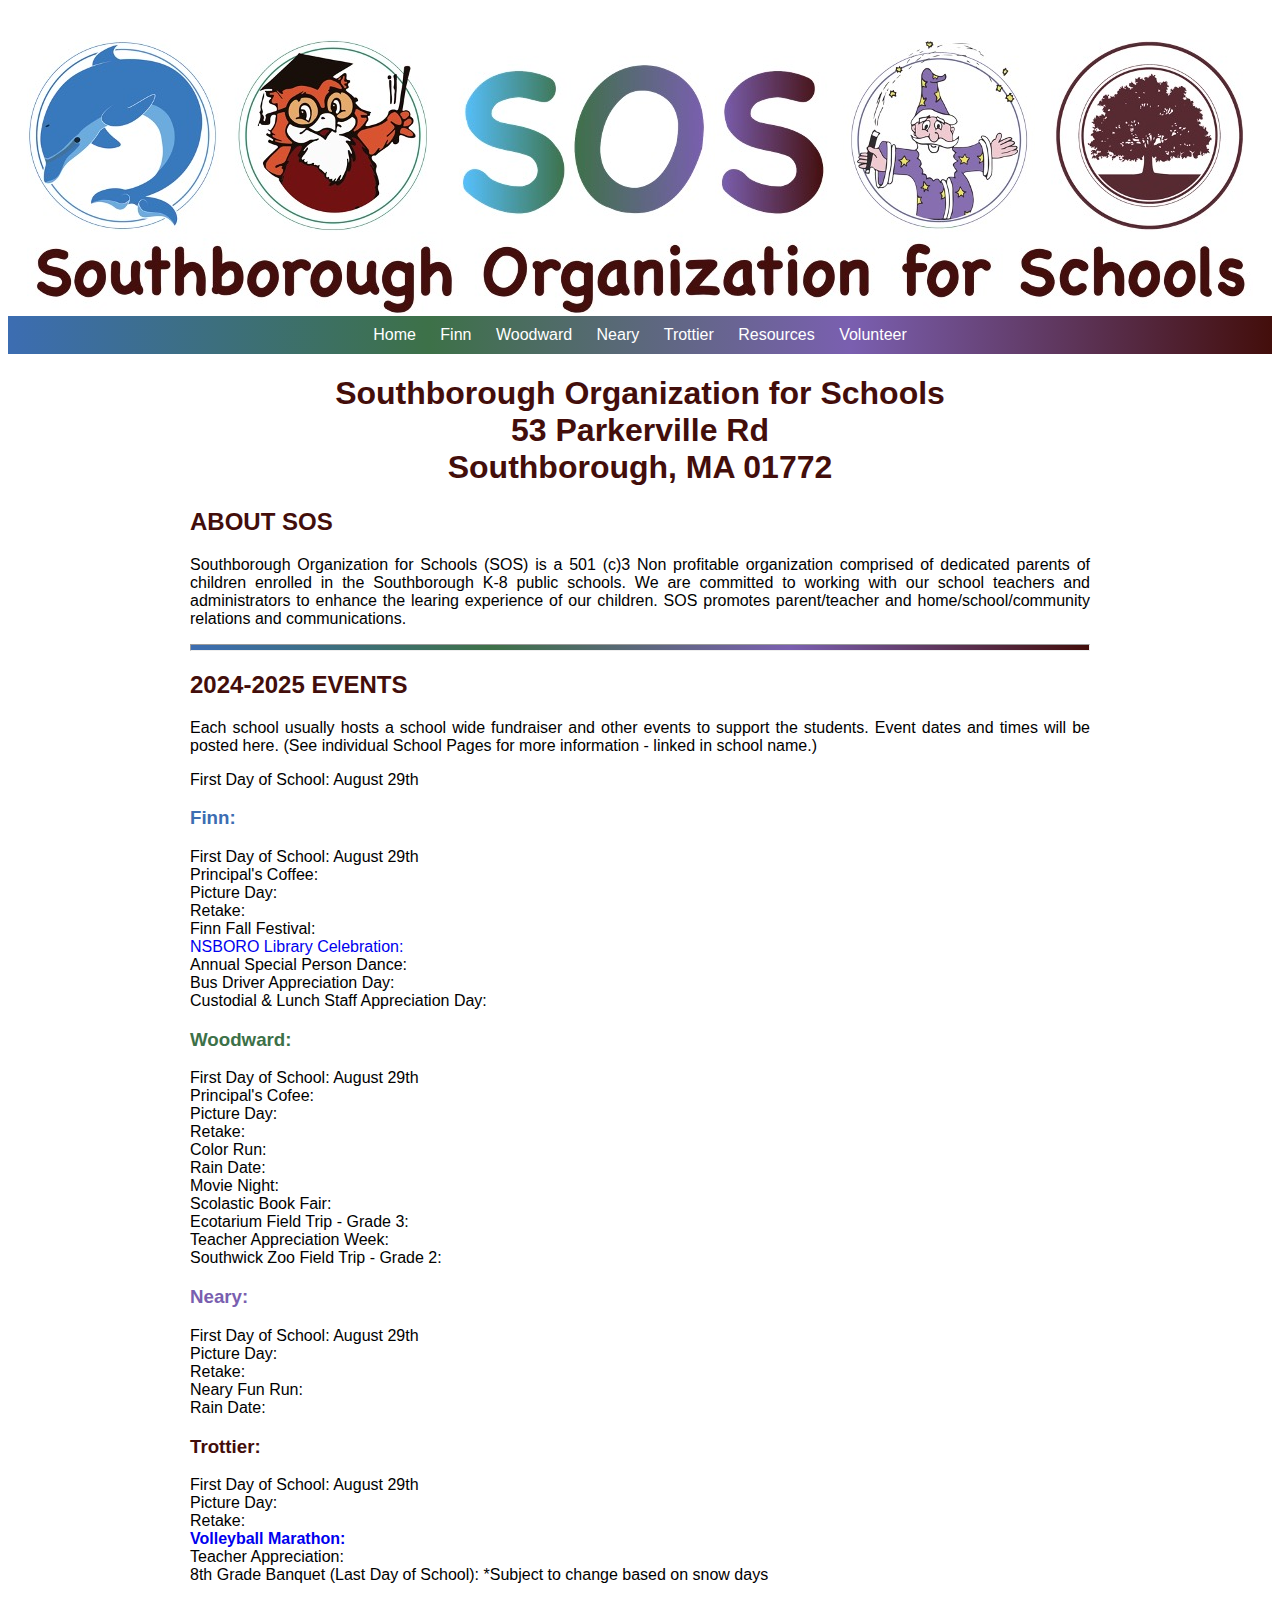
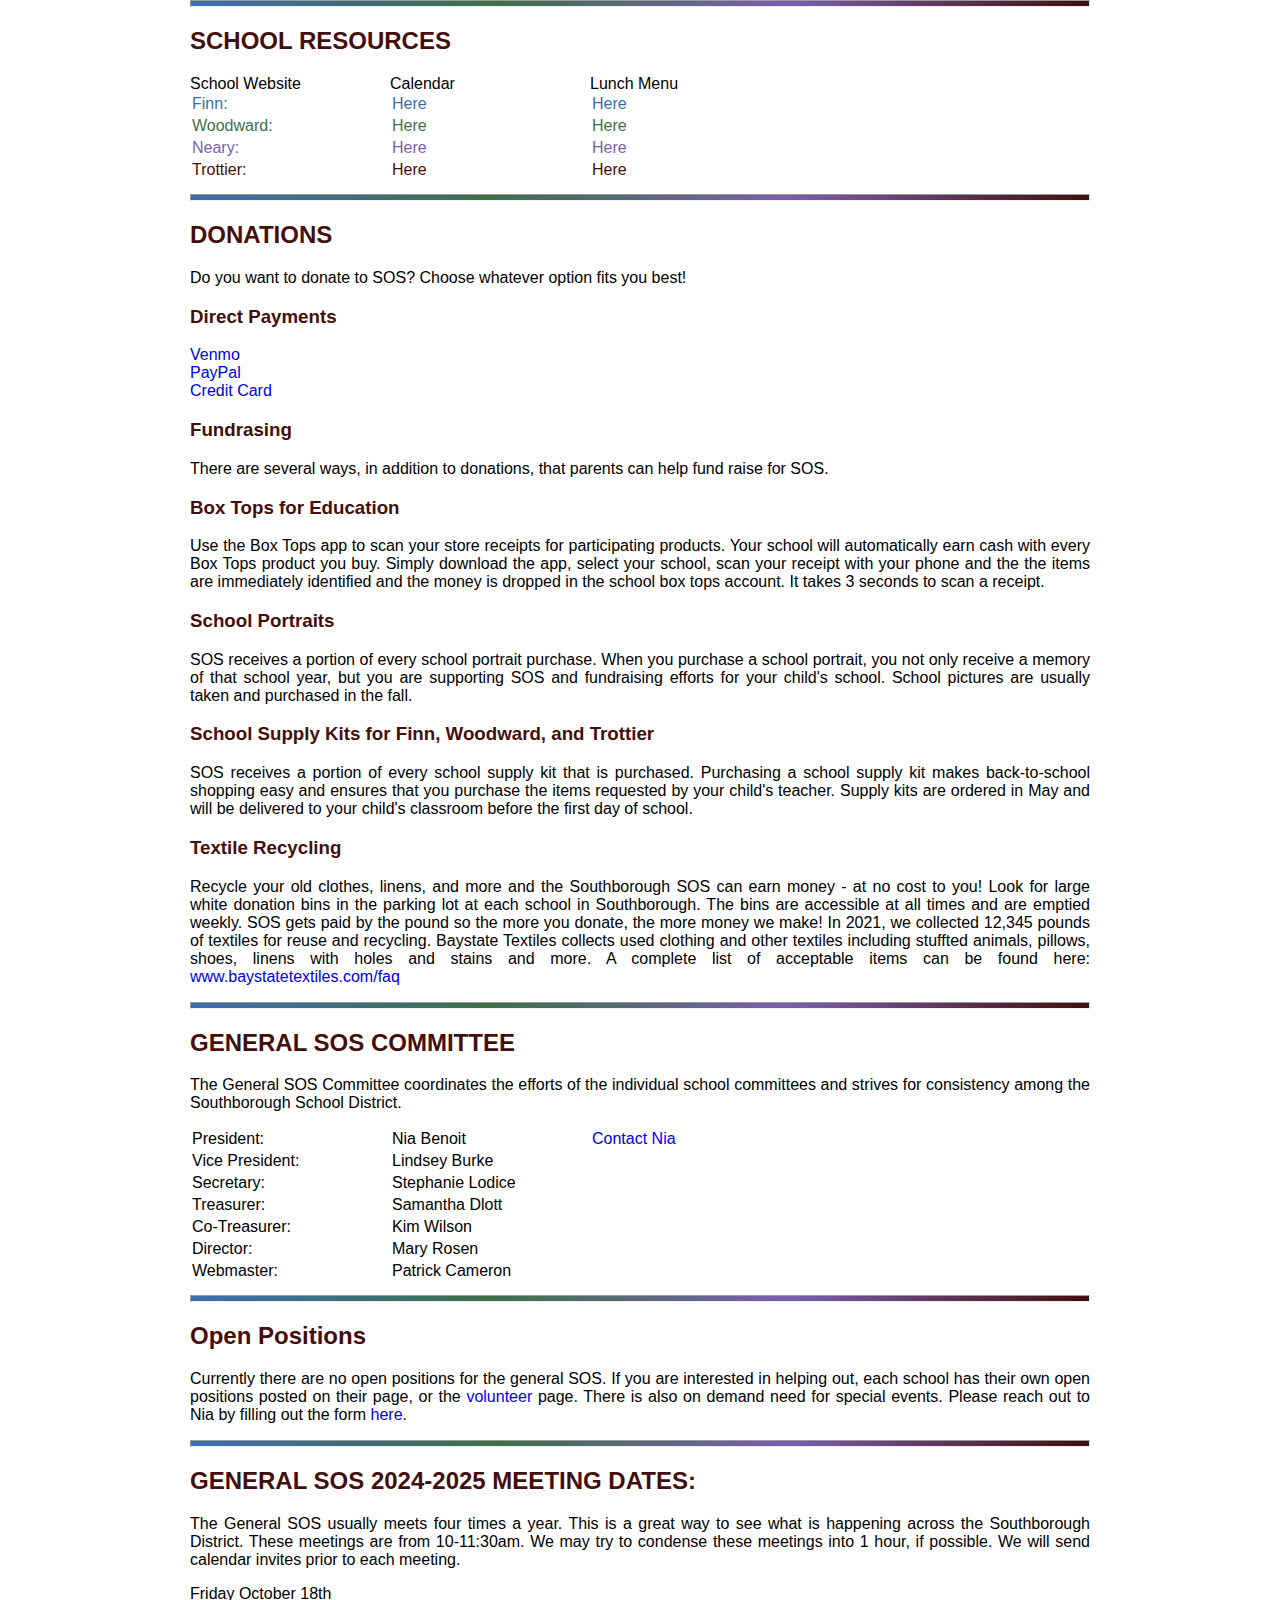
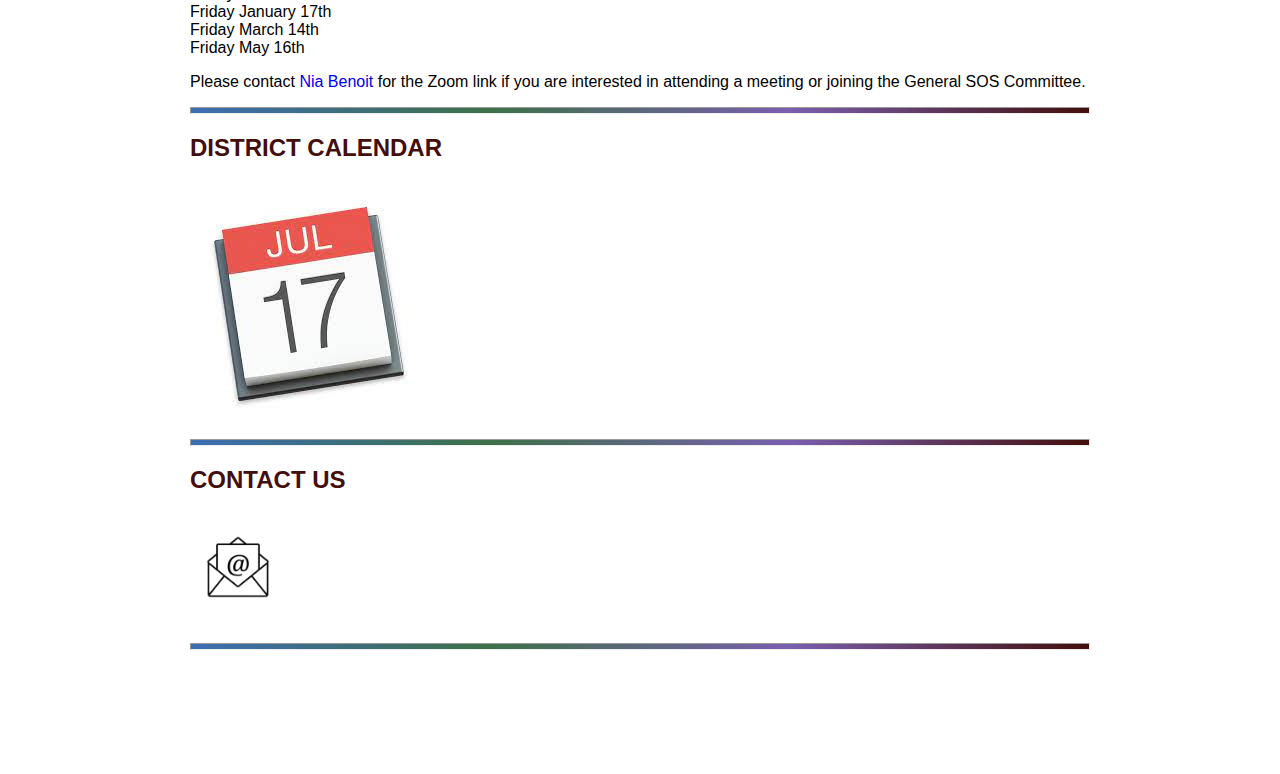
==== commit f812066a: "2024-25 updates" ====
--- a/index.html
+++ b/index.html
@@ -42,62 +42,62 @@
             home/school/community relations and communications.
           </p>
           <hr class="page-break" />
-          <h2>2023-2024 EVENTS</h2>
+          <h2>2024-2025 EVENTS</h2>
           <p>
             Each school usually hosts a school wide fundraiser and other events
             to support the students. Event dates and times will be posted here.
             (See individual School Pages for more information - linked in school
             name.)
           </p>
-          <p>First Day of School: August 31st<br /></p>
+          <p>First Day of School: August 29th<br /></p>
           <h3><a class="finn-color" href="finn.html">Finn:</a></h3>
           <p>
-            First Day of School: August 31st<br />
-            Principal's Coffee: September 14th at 9:30am<br />
-            Picture Day: October 5th at 8:45am<br />
-            Retake: November 15th 9:00am<br />
-            Finn Fall Festival: October 13th<br />
+            First Day of School: August 29th<br />
+            Principal's Coffee:<br />
+            Picture Day:<br />
+            Retake:<br />
+            Finn Fall Festival:<br />
             <a
               href="https://go.rallyup.com/specialpersondance/Campaign/Details"
               target="_blank"
-              >NSBORO Library Celebration: February 6th</a
+              >NSBORO Library Celebration:</a
             ><br />
-            Annual Special Person Dance: February 9th<br />
-            Bus Driver Appreciation Day: March<br />
-            Custodial & Lunch Staff Appreciation Day: March
+            Annual Special Person Dance:<br />
+            Bus Driver Appreciation Day:<br />
+            Custodial & Lunch Staff Appreciation Day:
           </p>
           <h3><a class="woodward-color" href="woodward.html">Woodward:</a></h3>
           <p>
-            First Day of School: August 31st<br />
-            Principal's Cofee: September 8th<br />
-            Picture Day: September 12th at 9:15am<br />
-            Retake: October 24th at 9:00am<br />
-            Color Run: Octover 27th<br />
-            Rain Date: November 13th<br />
-            Movie Night: February 2nd<br />
-            Scolastic Book Fair: March 18th-22nd<br />
-            Ecotarium Field Trip - Grade 3: April 24<br />
-            Teacher Appreciation Week - May 6th-10th<br />
-            Southwick Zoo Field Trip - Grade 2: May 29th
+            First Day of School: August 29th<br />
+            Principal's Cofee:<br />
+            Picture Day:<br />
+            Retake:<br />
+            Color Run:<br />
+            Rain Date:<br />
+            Movie Night:<br />
+            Scolastic Book Fair:<br />
+            Ecotarium Field Trip - Grade 3:<br />
+            Teacher Appreciation Week:<br />
+            Southwick Zoo Field Trip - Grade 2:
           </p>
           <h3><a class="neary-color" href="neary.html">Neary:</a></h3>
           <p>
-            First Day of School: August 31st<br />
-            Picture Day: September September 19th at 8:50am<br />
-            Retake: November 1st at 8:50am<br />
-            Neary Fun Run: October 19th<br />
-            Rain Date: October 20th<br />
+            First Day of School: August 29th<br />
+            Picture Day:<br />
+            Retake:<br />
+            Neary Fun Run:<br />
+            Rain Date:<br />
           </p>
           <h3><a class="trottier-color" href="trottier.html">Trottier:</a></h3>
           <p>
-            First Day of School: August 31st<br />
-            Picture Day: September 26th<br />
-            Retake: November 14th<br />
+            First Day of School: August 29th<br />
+            Picture Day:<br />
+            Retake:<br />
             <a href="trottierVolleyBall.html"
-              ><strong>Volleyball Marathon: April 5th</strong></a
+              ><strong>Volleyball Marathon:</strong></a
             ><br />
-            Teacher Appreciation: May 6th-10th<br />
-            8th Grade Banquet (Last Day of School): June 13th *Subject to change
+            Teacher Appreciation:<br />
+            8th Grade Banquet (Last Day of School):   *Subject to change
             based on snow days
           </p>
           <hr class="page-break" />
@@ -281,21 +281,27 @@
             School District.
           </p>
           <div class="grid-container">
-            <div class="grid-item">Chair:</div>
-            <div class="grid-item">Keri Probst</div>
+            <div class="grid-item">President:</div>
+            <div class="grid-item">Nia Benoit</div>
             <div class="grid-item">
               <a
                 href="https://docs.google.com/forms/d/e/1FAIpQLSexgnmPQEnXJzr4vR5ntPW3x4nHi4347NaXJikfSJWuIDaXrQ/viewform"
                 target="_blank"
-                >Contact Keri</a
-              >
-            </div>
+                >Contact Nia</a
+              >
+            </div>
+            <div class="grid-item">Vice President:</div>
+            <div class="grid-item">Lindsey Burke</div>
+            <div class="grid-item"></div>
             <div class="grid-item">Secretary:</div>
-            <div class="grid-item">Rebekka Or</div>
+            <div class="grid-item">Stephanie Lodice</div>
             <div class="grid-item"></div>
             <div class="grid-item">Treasurer:</div>
             <div class="grid-item">Samantha Dlott</div>
             <div class="grid-item"></div>
+            <div class="grid-item">Co-Treasurer:</div>
+            <div class="grid-item">Kim Wilson</div>
+            <div class="grid-item"></div>
             <div class="grid-item">Director:</div>
             <div class="grid-item">Mary Rosen</div>
             <div class="grid-item"></div>
@@ -306,48 +312,39 @@
           <hr class="page-break" />
           <h2>Open Positions</h2>
           <p>
-            If you're interested in any of the positions below, please reach out
-            to Keri by filling out this form
+            Currently there are no open positions for the general SOS. If you
+            are interested in helping out, each school has their own open
+            positions posted on their page, or the
+            <a href="volunteer.html">volunteer</a> page. There is also on demand
+            need for special events. Please reach out to Nia by filling out the
+            form
             <a
               href="https://docs.google.com/forms/d/e/1FAIpQLSexgnmPQEnXJzr4vR5ntPW3x4nHi4347NaXJikfSJWuIDaXrQ/viewform"
               target="_blank"
               >here</a
             >.
           </p>
-          <h3>General SOS President for 2024-25</h3>
-          <p>
-            Responsibilities of the President include scheduling, planning and
-            conducting the General SOS meetings which take place four times
-            during the school year. S/He will work with the secretary to create
-            and circulate the agenda for each meeting. The President represents
-            SOS General at the Superintendent's Advisory Committee Meetings
-            which take place once a month. S/He may delegate this responsibility
-            to another member of the committee. The President also helps recurit
-            and support volunteers for the individual school SOS committees when
-            necessary. S/he will be familiar with the SOS bylaws and ensure that
-            they are being followed. Time requirement is on average 2-4 hours
-            per month. The busiest times of the year will be October, January,
-            March and May when the meetings are held.
-          </p>
-          <hr class="page-break" />
-          <h2>GENERAL SOS 2023-2024 MEETING DATES:</h2>
+          <hr class="page-break" />
+          <h2>GENERAL SOS 2024-2025 MEETING DATES:</h2>
           <p>
             The General SOS usually meets four times a year. This is a great way
             to see what is happening across the Southborough District. These
-            meetings are from 10-11:30am.
-          </p>
-          <p>
-            Friday October 20th <br />
-            Friday January 19th <br />
-            Friday March 15th <br />
-            Friday May 17th
+            meetings are from 10-11:30am. We may try to condense these meetings
+            into 1 hour, if possible. We will send calendar invites prior to
+            each meeting.
+          </p>
+          <p>
+            Friday October 18th <br />
+            Friday January 17th <br />
+            Friday March 14th <br />
+            Friday May 16th
           </p>
           <p>
             Please contact
             <a
               href="https://docs.google.com/forms/d/e/1FAIpQLSexgnmPQEnXJzr4vR5ntPW3x4nHi4347NaXJikfSJWuIDaXrQ/viewform"
               target="_blank"
-              >Keri Probst</a
+              >Nia Benoit</a
             >
             for the Zoom link if you are interested in attending a meeting or
             joining the General SOS Committee.
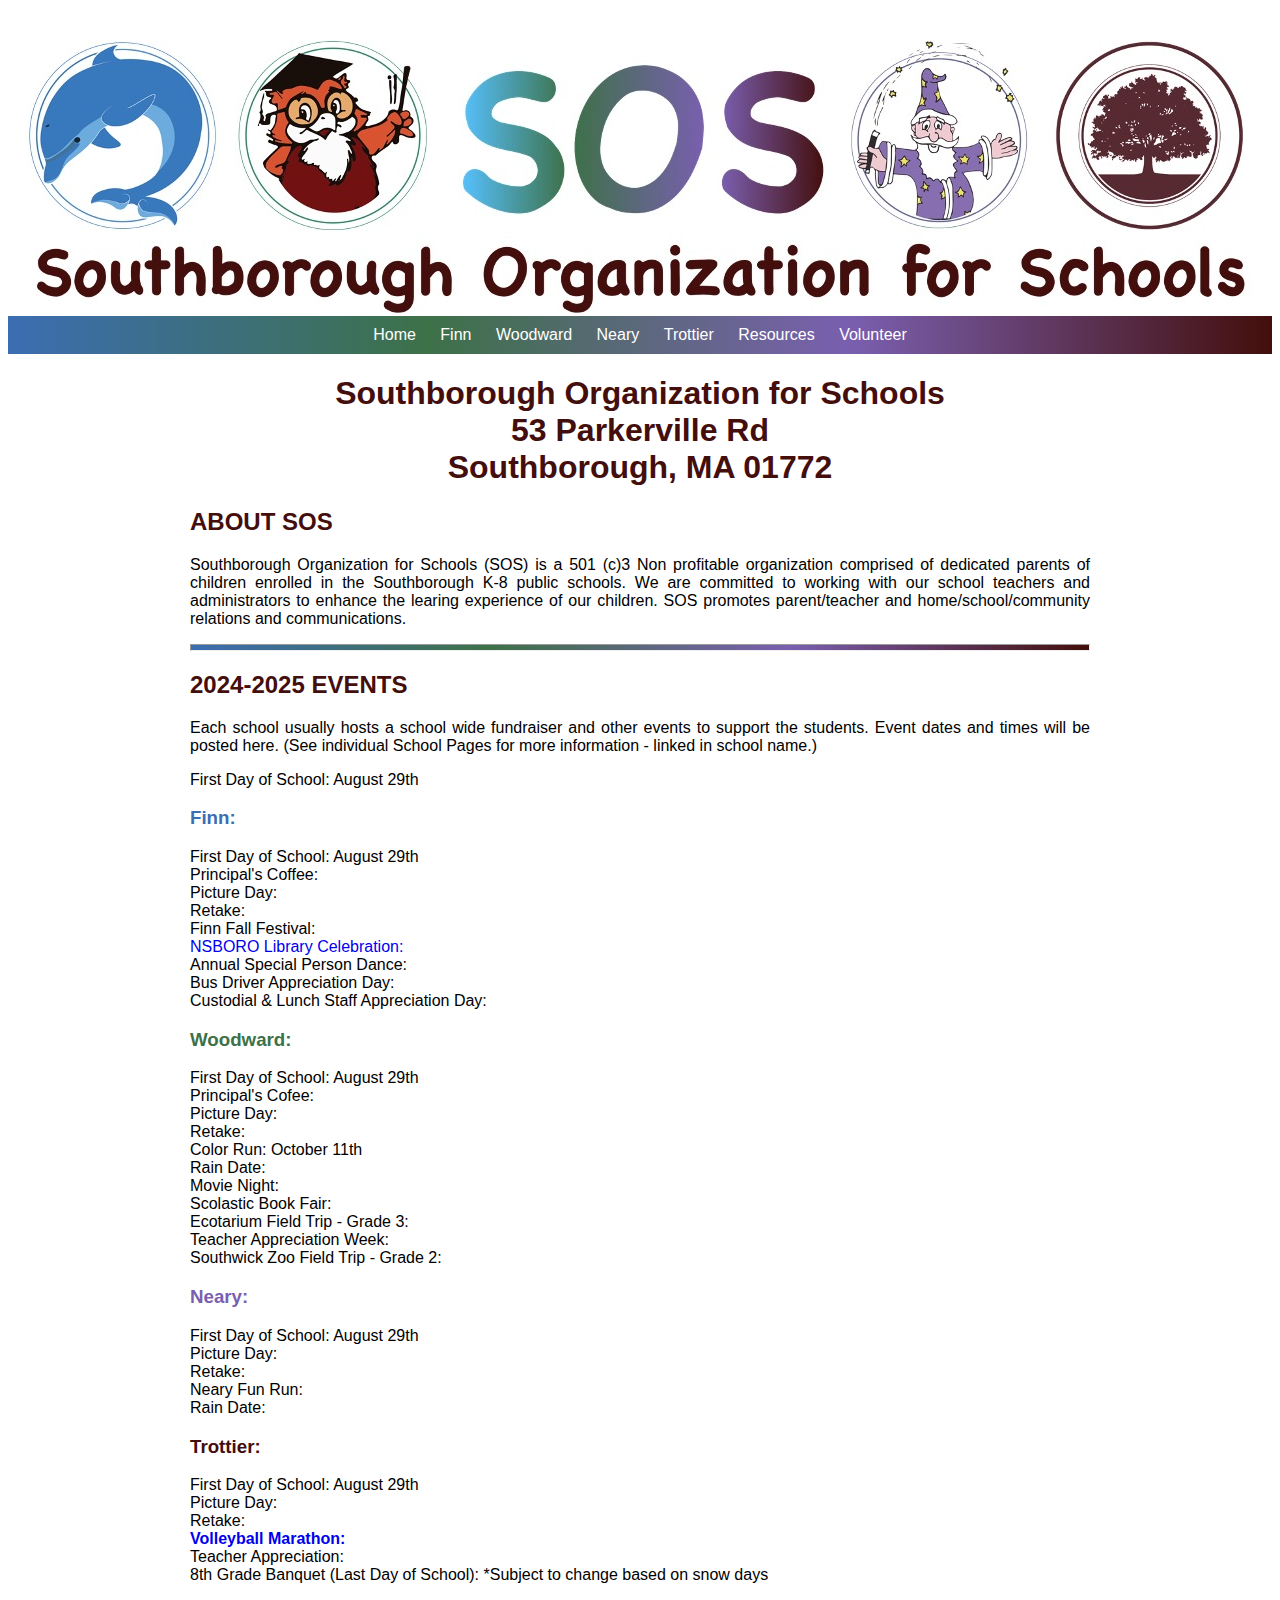
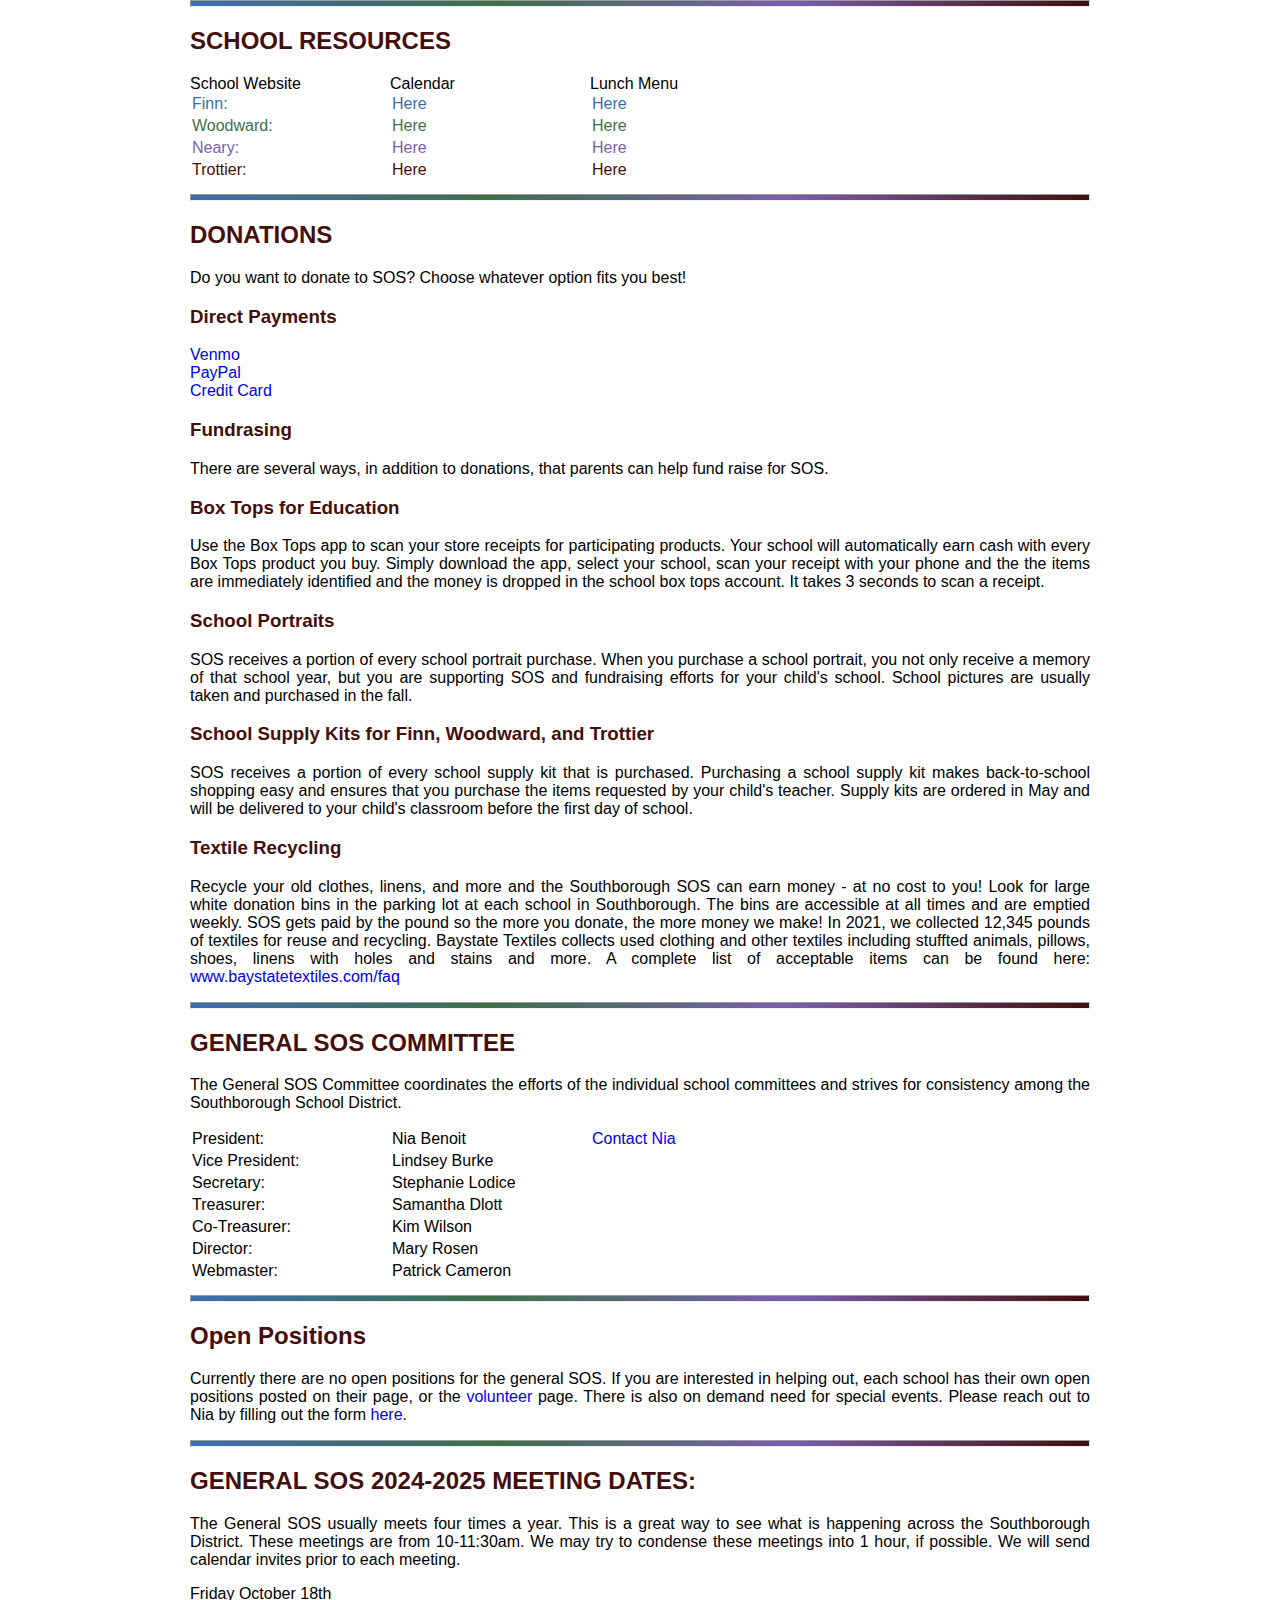
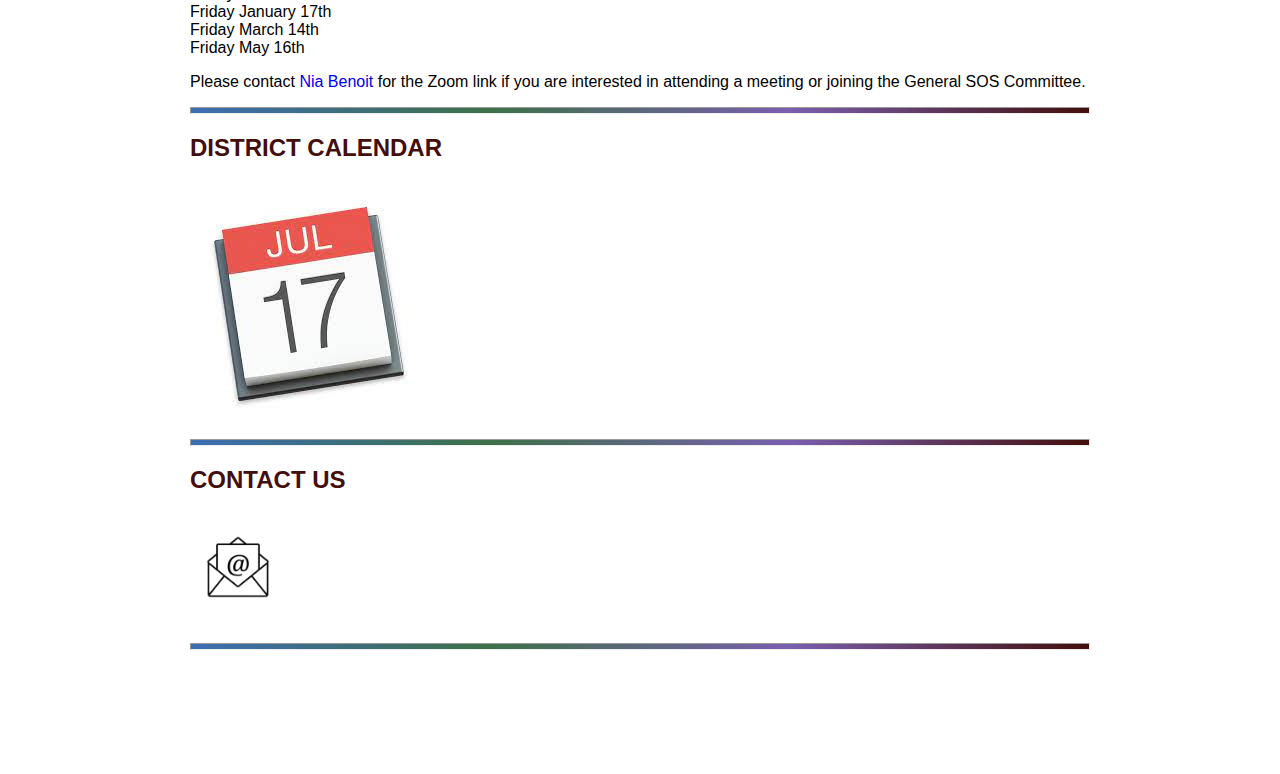
==== commit 9f8ff1b9: "Color Run Date add" ====
--- a/index.html
+++ b/index.html
@@ -72,7 +72,7 @@
             Principal's Cofee:<br />
             Picture Day:<br />
             Retake:<br />
-            Color Run:<br />
+            Color Run: October 11th<br />
             Rain Date:<br />
             Movie Night:<br />
             Scolastic Book Fair:<br />
@@ -97,8 +97,8 @@
               ><strong>Volleyball Marathon:</strong></a
             ><br />
             Teacher Appreciation:<br />
-            8th Grade Banquet (Last Day of School):   *Subject to change
-            based on snow days
+            8th Grade Banquet (Last Day of School): *Subject to change based on
+            snow days
           </p>
           <hr class="page-break" />
           <h2>SCHOOL RESOURCES</h2>
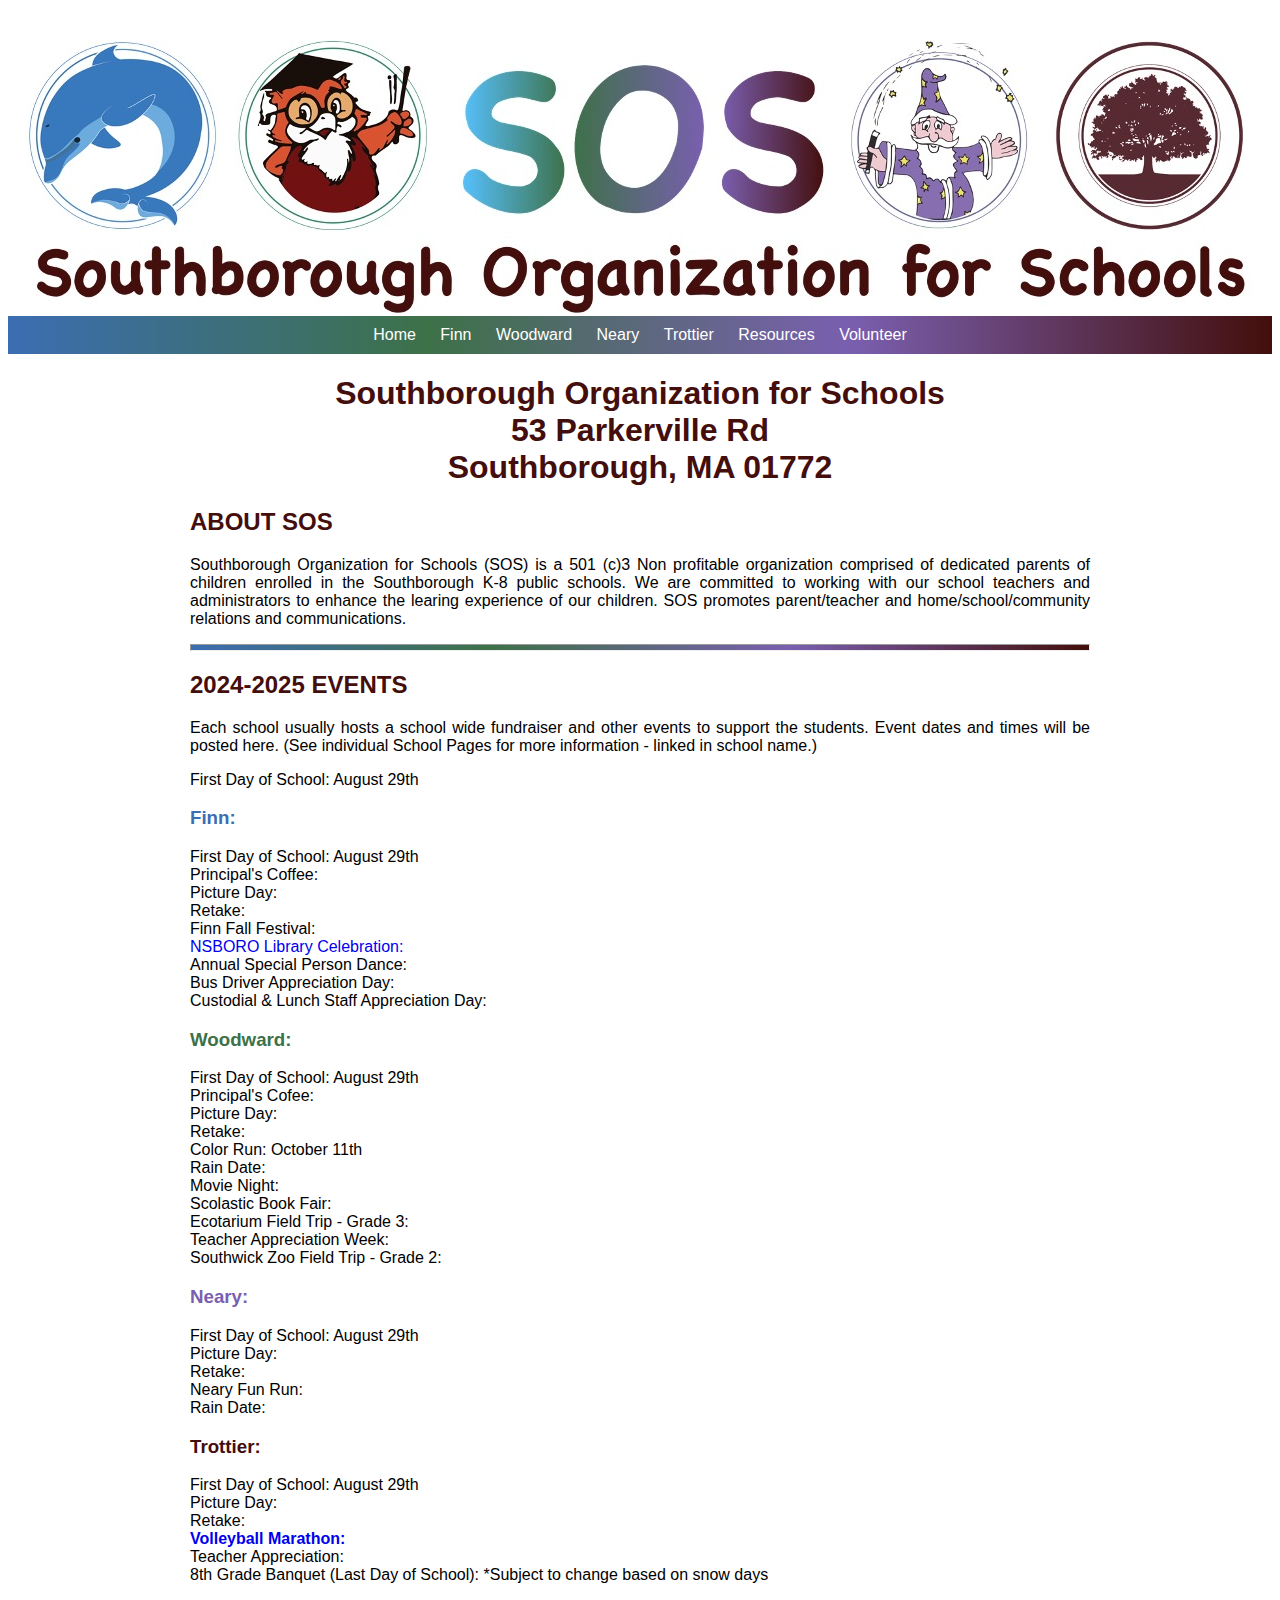
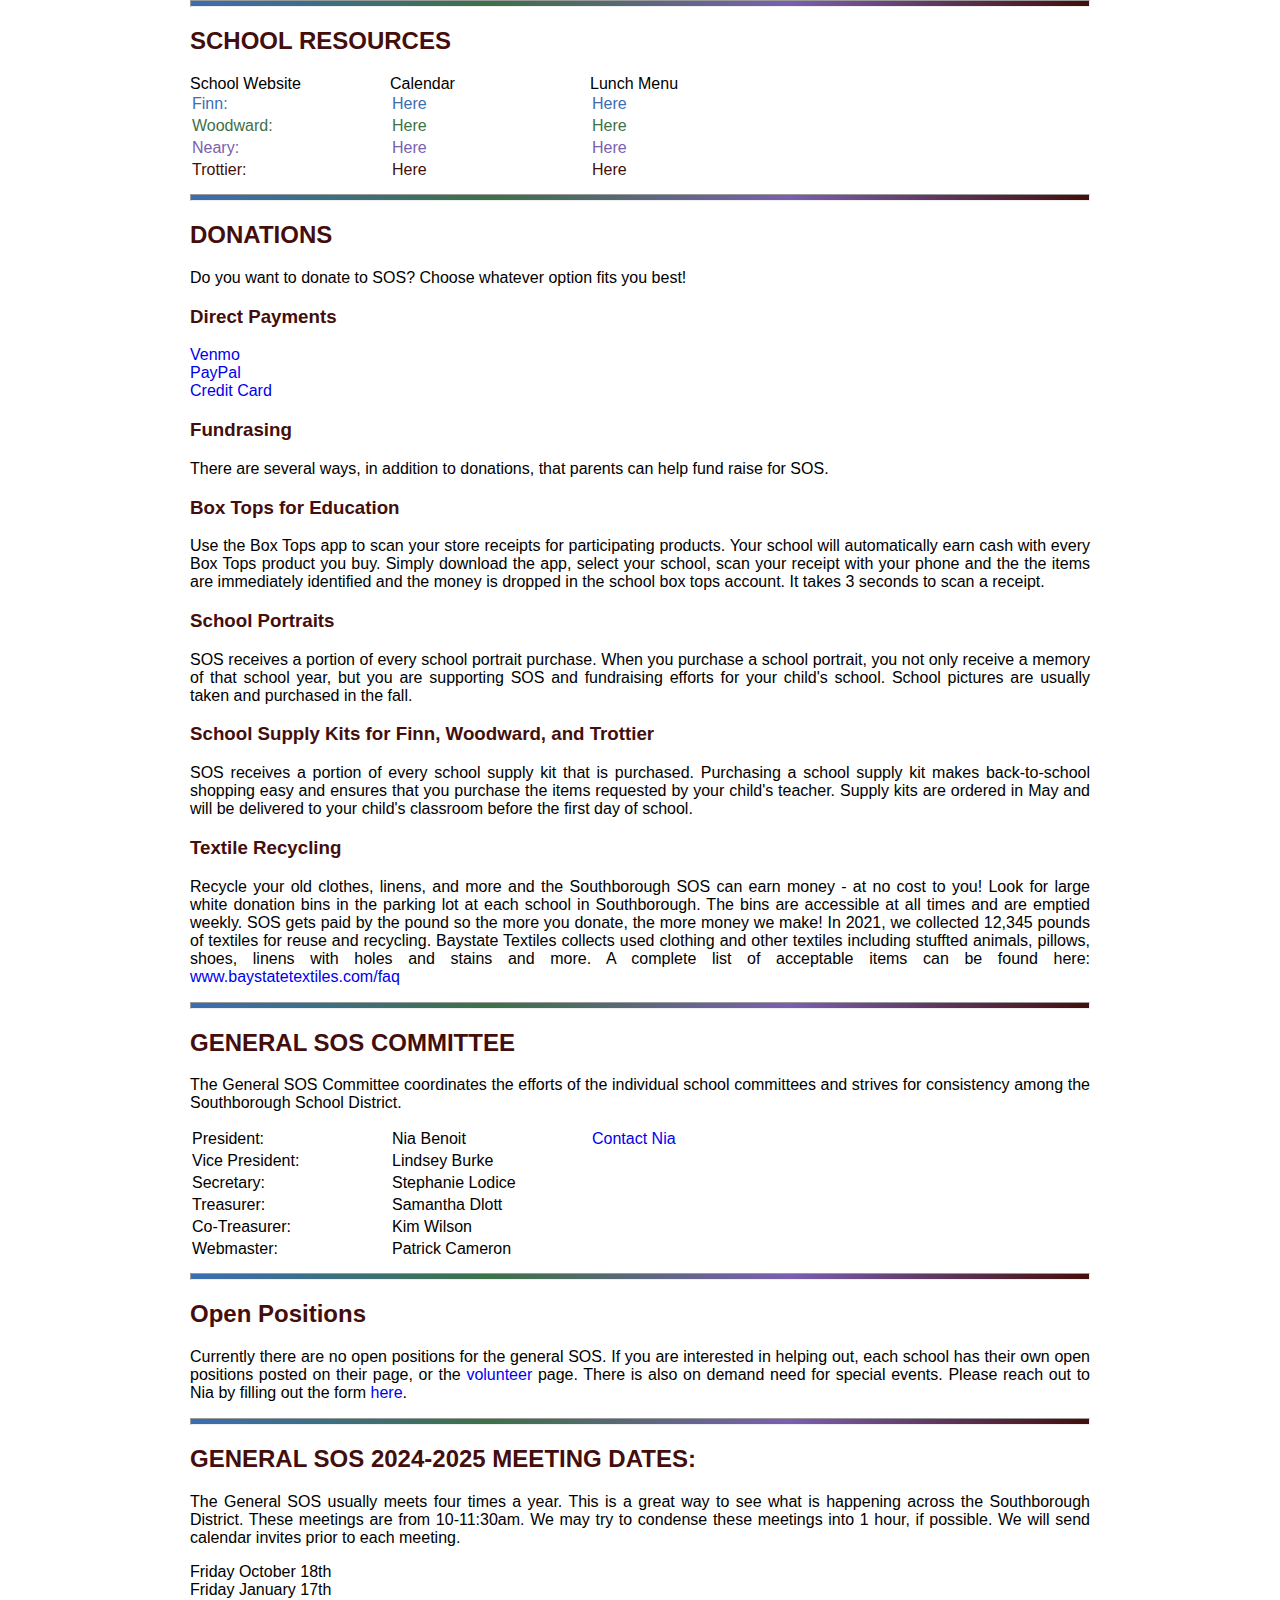
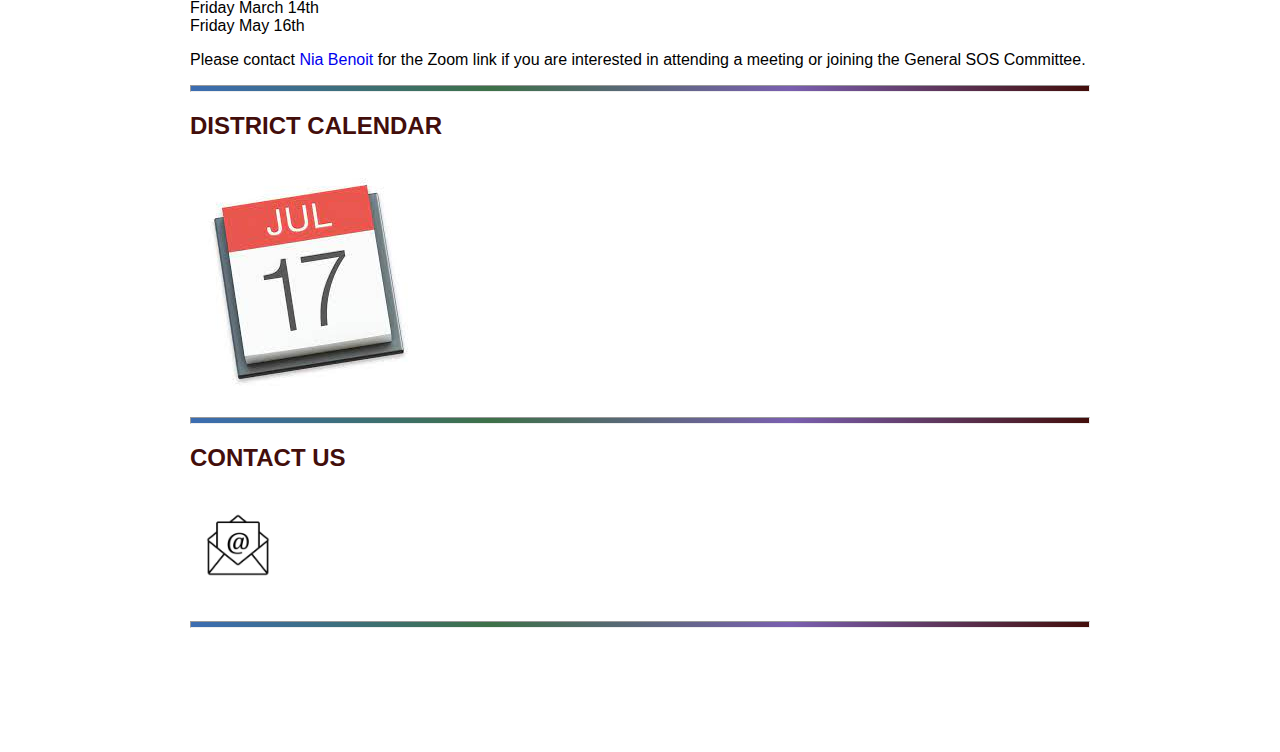
==== commit e77a519d: "open positions update" ====
--- a/index.html
+++ b/index.html
@@ -302,9 +302,6 @@
             <div class="grid-item">Co-Treasurer:</div>
             <div class="grid-item">Kim Wilson</div>
             <div class="grid-item"></div>
-            <div class="grid-item">Director:</div>
-            <div class="grid-item">Mary Rosen</div>
-            <div class="grid-item"></div>
             <div class="grid-item">Webmaster:</div>
             <div class="grid-item">Patrick Cameron</div>
             <div class="grid-item"></div>
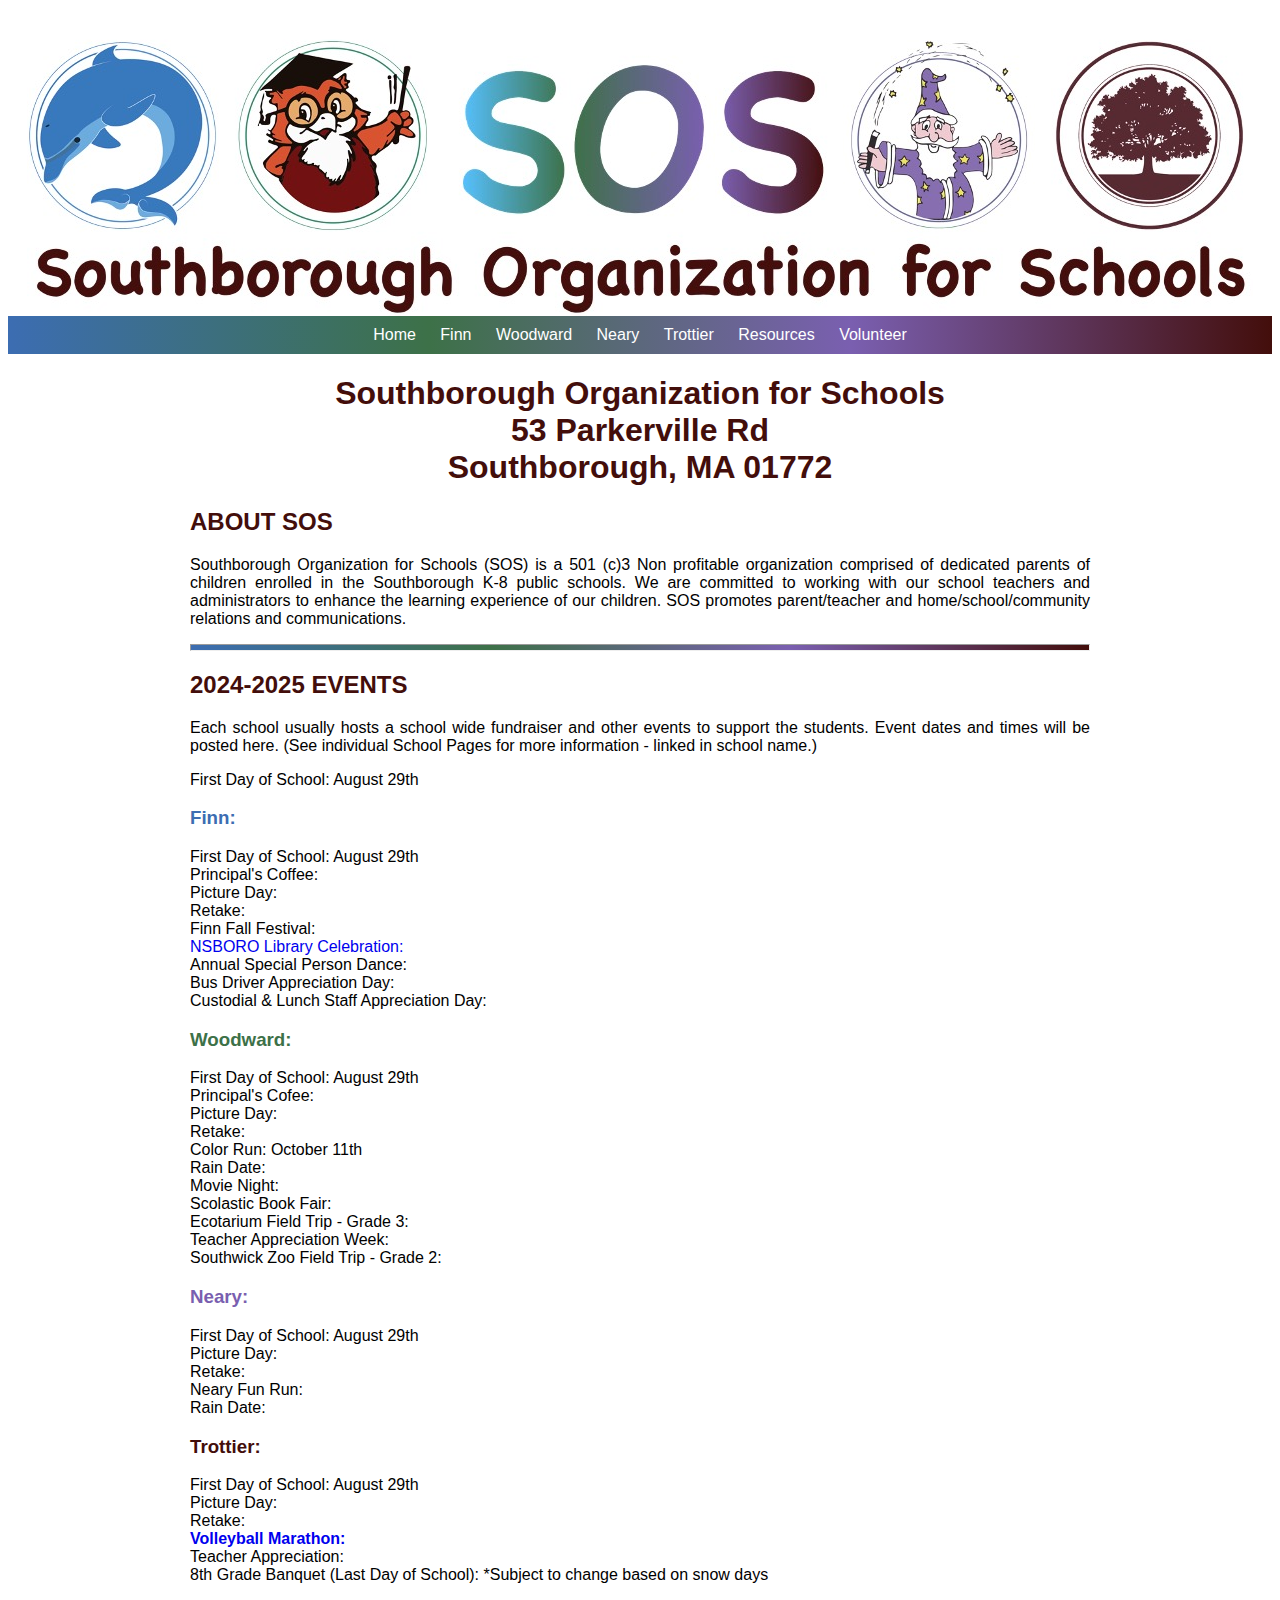
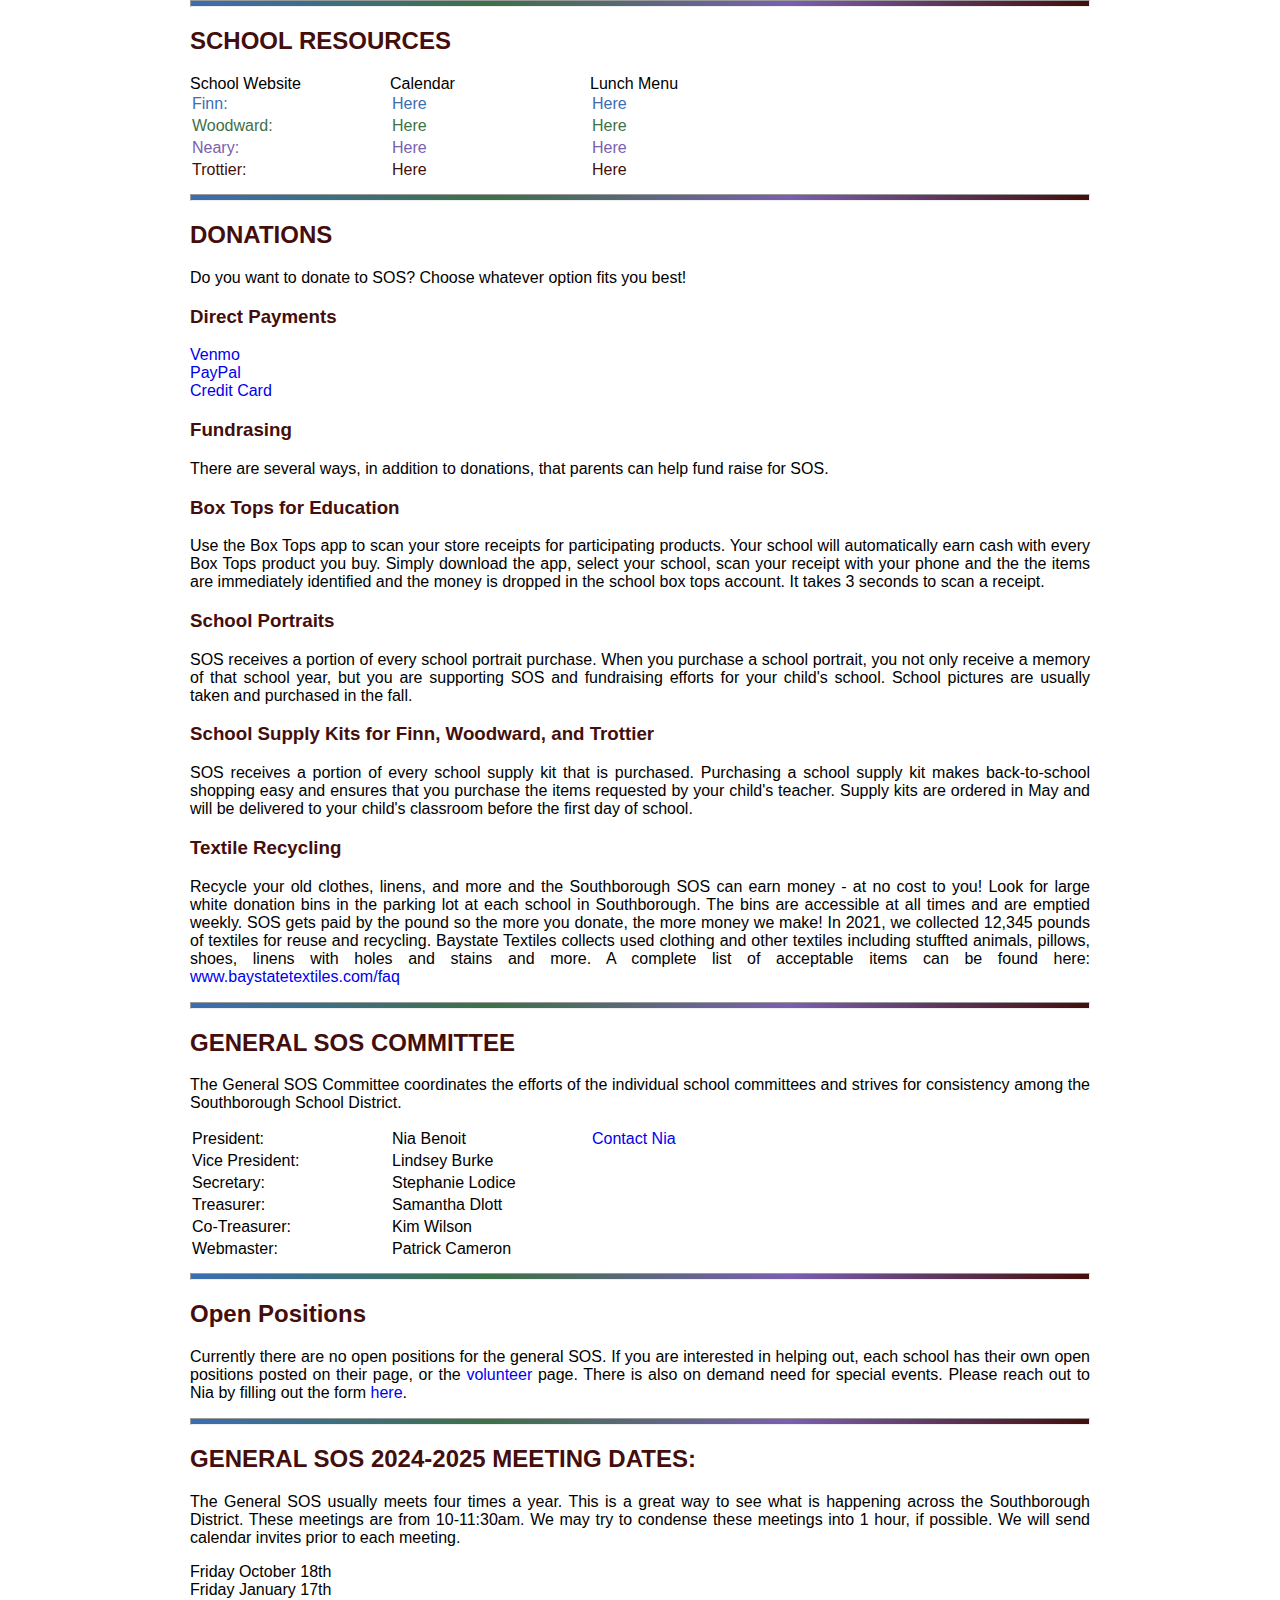
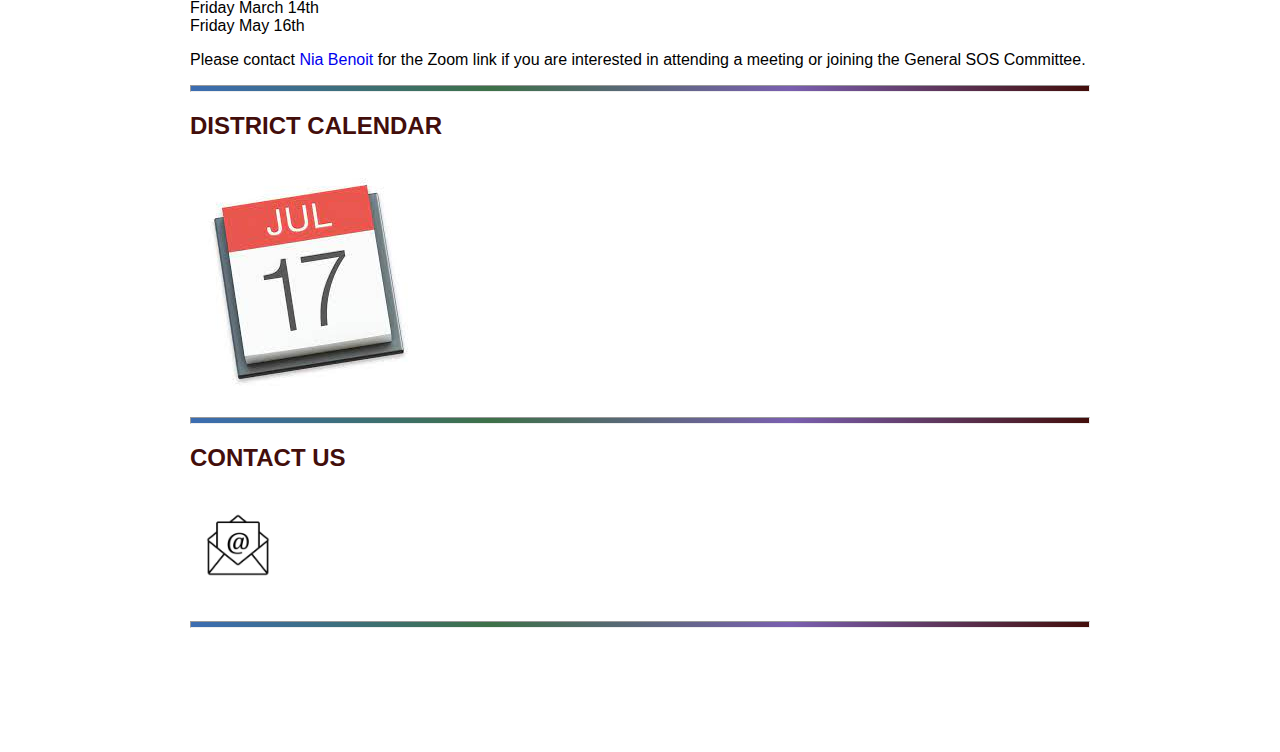
==== commit abaec75c: "Update index.html" ====
--- a/index.html
+++ b/index.html
@@ -38,7 +38,7 @@
             profitable organization comprised of dedicated parents of children
             enrolled in the Southborough K-8 public schools. We are committed to
             working with our school teachers and administrators to enhance the
-            learing experience of our children. SOS promotes parent/teacher and
+            learning experience of our children. SOS promotes parent/teacher and
             home/school/community relations and communications.
           </p>
           <hr class="page-break" />
